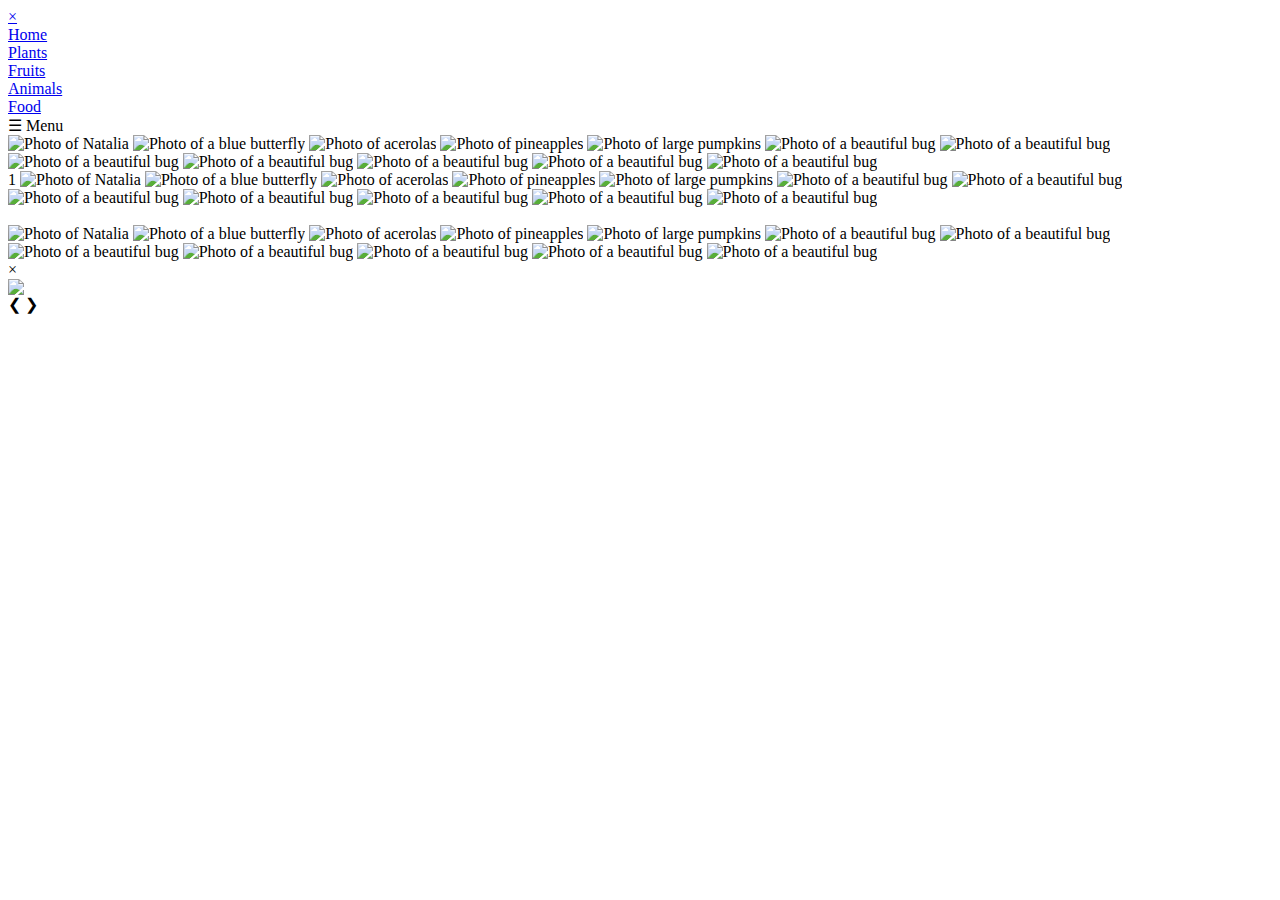
==== photos.html @ df4c34bb "Add photos site" ====
<!DOCTYPE html>
<html lang="en">

<head>
    <meta charset="utf-8">
    <title>Natalia's Photos</title>
    <script src="https://kit.fontawesome.com/d54a45813e.js"></script>
    <link rel="stylesheet" type="text/css" href="photos.css">
    
</head>

<body>
    <nav id="navbar" class="sidenav">
        <a href="javascript:void(0)" class="closebtn" onclick="closeNav()">&times;</a>
        <div class="nav-link">
            <a class="nav-link" href="#home">
                <i class="fas fa-home fa-spin-hover"></i>
                <span>Home</span>
            </a>
        </div>
        <div class="nav-link">
            <a href="#plants-section" onclick="closeNav(); closeModal()">
                <i class="fab fa-pagelines fa-spin-hover"></i>
                Plants
            </a>
        </div>
        <div class="nav-link">
            <a href="#fruits-section" onclick="closeNav(); closeModal()">
                <i class="fas fa-apple-alt fa-spin-hover"></i>
                Fruits
            </a>
        </div>
        <div class="nav-link">
            <a href="#animals-section" onclick="closeNav(); closeModal()">
                <i class="fas fa-frog fa-spin-hover"></i>
                Animals</a>
        </div>
        <div class="nav-link">
            <a href="#food-section" onclick="closeNav(); closeModal()">
                <i class="fas fa-utensils fa-spin-hover"></i>
                Food
            </a>
        </div>
    </nav>
    <main id="main">
        <div id="menu-open" onclick="openNav()">&#9776; Menu</div>
        <section class="page" id="plants-section">

            <img class="photo big-photo rotate25 photo-1" onclick="openModal(); currentSlide(1)"
                src="file:///C:/Users/Abc/Documents/Natalias%20projects/Portfolio/photos/Plants/photo1_1.jpg"
                alt="Photo of Natalia">
            <img class="photo medium-photo rotate20 photo-2" onclick="openModal(); currentSlide(2)"
                src="file:///C:/Users/Abc/Documents/Natalias%20projects/Portfolio/photos/Plants/photo1_2.jpg"
                alt="Photo of a blue butterfly">
            <img class="photo medium-photo rotate-10 photo-3" onclick="openModal(); currentSlide(3)"
                src="file:///C:/Users/Abc/Documents/Natalias%20projects/Portfolio/photos/Plants/photo1_3.jpg"
                alt="Photo of acerolas">
            <img class="photo big-photo rotate20 photo-4" onclick="openModal(); currentSlide(4)"
                src="file:///C:/Users/Abc/Documents/Natalias%20projects/Portfolio/photos/Plants/photo1_4.jpg"
                alt="Photo of pineapples">
            <img class="photo small-photo rotate-20 photo-5" onclick="openModal(); currentSlide(5)"
                src="file:///C:/Users/Abc/Documents/Natalias%20projects/Portfolio/photos/Plants/photo1_5.jpg"
                alt="Photo of large pumpkins">
            <img class="photo medium-photo rotate-20 photo-6" onclick="openModal(); currentSlide(6)"
                src="file:///C:/Users/Abc/Documents/Natalias%20projects/Portfolio/photos/Plants/photo1_6.jpg"
                alt="Photo of a beautiful bug">
            <img class="photo small-photo rotate15 photo-7" onclick="openModal(); currentSlide(7)"
                src="file:///C:/Users/Abc/Documents/Natalias%20projects/Portfolio/photos/Plants/photo1_7.jpg"
                alt="Photo of a beautiful bug">
            <img class="move-up photo big-photo rotate10 photo-8" onclick="openModal(); currentSlide(8)"
                src="file:///C:/Users/Abc/Documents/Natalias%20projects/Portfolio/photos/Plants/photo1_8.jpg"
                alt="Photo of a beautiful bug">
            <img class="photo medium-photo rotate-10 photo-9" onclick="openModal(); currentSlide(9)"
                src="file:///C:/Users/Abc/Documents/Natalias%20projects/Portfolio/photos/Plants/photo1_9.jpg"
                alt="Photo of a beautiful bug">
            <img class="photo small-photo rotate-10 photo-10" onclick="openModal(); currentSlide(10)"
                src="file:///C:/Users/Abc/Documents/Natalias%20projects/Portfolio/photos/Plants/photo1_10.jpg"
                alt="Photo of a beautiful bug">
            <img class="photo small-photo rotate15 photo-11" onclick="openModal(); currentSlide(11)"
                src="file:///C:/Users/Abc/Documents/Natalias%20projects/Portfolio/photos/Plants/photo1_11.jpg"
                alt="Photo of a beautiful bug">
            <img class="photo big-photo rotate-10 photo-12" onclick="openModal(); currentSlide(12)"
                src="file:///C:/Users/Abc/Documents/Natalias%20projects/Portfolio/photos/Plants/photo1_12.jpg"
                alt="Photo of a beautiful bug">
        </section>
        <section class="page" id="fruits-section">1
            <img class="photo big-photo rotate15 photo-1" onclick="openModal(); currentSlide(13)"
                src="file:///C:/Users/Abc/Documents/Natalias%20projects/Portfolio/photos/Fruits/photo2_1.jpg"
                alt="Photo of Natalia">
            <img class="photo medium-photo rotate-20 photo-2" onclick="openModal(); currentSlide(14)"
                src="file:///C:/Users/Abc/Documents/Natalias%20projects/Portfolio/photos/Fruits/photo2_2.jpg"
                alt="Photo of a blue butterfly">
            <img class="photo medium-photo rotate10 photo-3" onclick="openModal(); currentSlide(15)"
                src="file:///C:/Users/Abc/Documents/Natalias%20projects/Portfolio/photos/Fruits/photo2_3.jpg"
                alt="Photo of acerolas">
            <img class="photo big-photo rotate20 photo-4" onclick="openModal(); currentSlide(16)"
                src="file:///C:/Users/Abc/Documents/Natalias%20projects/Portfolio/photos/Fruits/photo2_4.jpg"
                alt="Photo of pineapples">
            <img class="photo small-photo rotate-20 photo-5" onclick="openModal(); currentSlide(17)"
                src="file:///C:/Users/Abc/Documents/Natalias%20projects/Portfolio/photos/Fruits/photo2_5.jpg"
                alt="Photo of large pumpkins">
            <img class="photo medium-photo rotate-20 photo-6" onclick="openModal(); currentSlide(18)"
                src="file:///C:/Users/Abc/Documents/Natalias%20projects/Portfolio/photos/Fruits/photo2_6.jpg"
                alt="Photo of a beautiful bug">
            <img class="photo small-photo rotate15 photo-7" onclick="openModal(); currentSlide(19)"
                src="file:///C:/Users/Abc/Documents/Natalias%20projects/Portfolio/photos/Fruits/photo2_7.jpg"
                alt="Photo of a beautiful bug">
            <img class="move-up photo big-photo rotate-10 photo-8" onclick="openModal(); currentSlide(20)"
                src="file:///C:/Users/Abc/Documents/Natalias%20projects/Portfolio/photos/Fruits/photo2_8.jpg"
                alt="Photo of a beautiful bug">
            <img class="photo medium-photo rotate10 photo-9" onclick="openModal(); currentSlide(21)"
                src="file:///C:/Users/Abc/Documents/Natalias%20projects/Portfolio/photos/Fruits/photo2_9.jpg"
                alt="Photo of a beautiful bug">
            <img class="photo small-photo rotate-10 photo-10" onclick="openModal(); currentSlide(22)"
                src="file:///C:/Users/Abc/Documents/Natalias%20projects/Portfolio/photos/Fruits/photo2_10.jpg"
                alt="Photo of a beautiful bug">
            <img class="photo small-photo rotate15 photo-11" onclick="openModal(); currentSlide(23)"
                src="file:///C:/Users/Abc/Documents/Natalias%20projects/Portfolio/photos/Fruits/photo2_11.jpg"
                alt="Photo of a beautiful bug">
            <img class="photo big-photo rotate10 photo-12" onclick="openModal(); currentSlide(24)"
                src="file:///C:/Users/Abc/Documents/Natalias%20projects/Portfolio/photos/Fruits/photo2_12.jpg"
                alt="Photo of a beautiful bug">
        </section>
        <section class="page" id="animals-section">
            <img class="photo big-photo rotate15 photo-1" onclick="openModal(); currentSlide(25)"
                src="file:///C:/Users/Abc/Documents/Natalias%20projects/Portfolio/photos/Animals/photo3_1.jpg" alt="">
            <img class="photo medium-photo rotate-20 photo-2" onclick="openModal(); currentSlide(26)"
                src="file:///C:/Users/Abc/Documents/Natalias%20projects/Portfolio/photos/Animals/photo3_2.jpg" alt="">
            <img class="photo medium-photo rotate10 photo-3" onclick="openModal(); currentSlide(27)"
                src="file:///C:/Users/Abc/Documents/Natalias%20projects/Portfolio/photos/Animals/photo3_3.jpg" alt="">
            <img class="photo big-photo rotate20 photo-4" onclick="openModal(); currentSlide(28)"
                src="file:///C:/Users/Abc/Documents/Natalias%20projects/Portfolio/photos/Animals/photo3_4.jpg" alt="">
            <img class="photo small-photo rotate-20 photo-5" onclick="openModal(); currentSlide(29)"
                src="file:///C:/Users/Abc/Documents/Natalias%20projects/Portfolio/photos/Animals/photo3_5.jpg" alt="">
            <img class="photo medium-photo rotate-20 photo-6" onclick="openModal(); currentSlide(30)"
                src="file:///C:/Users/Abc/Documents/Natalias%20projects/Portfolio/photos/Animals/photo3_6.jpg" alt="">
            <img class="photo small-photo rotate15 photo-7" onclick="openModal(); currentSlide(31)"
                src="file:///C:/Users/Abc/Documents/Natalias%20projects/Portfolio/photos/Animals/photo3_7.jpg" alt="">
            <img class="move-up photo big-photo rotate-10 photo-8" onclick="openModal(); currentSlide(32)"
                src="file:///C:/Users/Abc/Documents/Natalias%20projects/Portfolio/photos/Animals/photo3_8.jpg" alt="">
            <img class="photo medium-photo rotate10 photo-9" onclick="openModal(); currentSlide(33)"
                src="file:///C:/Users/Abc/Documents/Natalias%20projects/Portfolio/photos/Animals/photo3_9.jpg" alt="">
            <img class="photo small-photo rotate10 photo-10" onclick="openModal(); currentSlide(34)"
                src="file:///C:/Users/Abc/Documents/Natalias%20projects/Portfolio/photos/Animals/photo3_10.jpg" alt="">
            <img class="photo small-photo rotate-15 photo-11" onclick="openModal(); currentSlide(35)"
                src="file:///C:/Users/Abc/Documents/Natalias%20projects/Portfolio/photos/Animals/photo3_11.jpg" alt="">
            <img class="photo big-photo rotate10 photo-12" onclick="openModal(); currentSlide(36)"
                src="file:///C:/Users/Abc/Documents/Natalias%20projects/Portfolio/photos/Animals/photo3_12.jpg" alt="">
        </section>
        <section class="page" id="food-section">
            <img class="photo big-photo rotate15 photo-1" onclick="openModal(); currentSlide(37)"
                src="file:///C:/Users/Abc/Documents/Natalias%20projects/Portfolio/photos/Food/photo4_1.jpg"
                alt="Photo of Natalia">
            <img class="photo medium-photo rotate-20 photo-2" onclick="openModal(); currentSlide(38)"
                src="file:///C:/Users/Abc/Documents/Natalias%20projects/Portfolio/photos/Food/photo4_2.jpg"
                alt="Photo of a blue butterfly">
            <img class="photo medium-photo rotate10 photo-3" onclick="openModal(); currentSlide(39)"
                src="file:///C:/Users/Abc/Documents/Natalias%20projects/Portfolio/photos/Food/photo4_3.jpg"
                alt="Photo of acerolas">
            <img class="photo big-photo rotate20 photo-4" onclick="openModal(); currentSlide(40)"
                src="file:///C:/Users/Abc/Documents/Natalias%20projects/Portfolio/photos/Food/photo4_4.jpg"
                alt="Photo of pineapples">
            <img class="photo small-photo rotate-20 photo-5" onclick="openModal(); currentSlide(41)"
                src="file:///C:/Users/Abc/Documents/Natalias%20projects/Portfolio/photos/Food/photo4_5.jpg"
                alt="Photo of large pumpkins">
            <img class="photo medium-photo rotate-20 photo-6" onclick="openModal(); currentSlide(42)"
                src="file:///C:/Users/Abc/Documents/Natalias%20projects/Portfolio/photos/Food/photo4_6.jpg"
                alt="Photo of a beautiful bug">
            <img class="photo small-photo rotate15 photo-7" onclick="openModal(); currentSlide(43)"
                src="file:///C:/Users/Abc/Documents/Natalias%20projects/Portfolio/photos/Food/photo4_7.jpg"
                alt="Photo of a beautiful bug">
            <img class="move-up photo big-photo rotate-10 photo-8" onclick="openModal(); currentSlide(44)"
                src="file:///C:/Users/Abc/Documents/Natalias%20projects/Portfolio/photos/Food/photo4_8.jpg"
                alt="Photo of a beautiful bug">
            <img class="photo medium-photo rotate10 photo-9" onclick="openModal(); currentSlide(45)"
                src="file:///C:/Users/Abc/Documents/Natalias%20projects/Portfolio/photos/Food/photo4_9.jpg"
                alt="Photo of a beautiful bug">
            <img class="photo small-photo rotate-10 photo-10" onclick="openModal(); currentSlide(46)"
                src="file:///C:/Users/Abc/Documents/Natalias%20projects/Portfolio/photos/Food/photo4_10.jpg"
                alt="Photo of a beautiful bug">
            <img class="photo small-photo rotate15 photo-11" onclick="openModal(); currentSlide(47)"
                src="file:///C:/Users/Abc/Documents/Natalias%20projects/Portfolio/photos/Food/photo4_11.jpg"
                alt="Photo of a beautiful bug">
            <img class="photo big-photo rotate10 photo-12" onclick="openModal(); currentSlide(48)"
                src="file:///C:/Users/Abc/Documents/Natalias%20projects/Portfolio/photos/Food/photo4_12.jpg"
                alt="Photo of a beautiful bug">
        </section>
    </main>
    <div id="myModal" class="modal">
        <span class="close cursor" onclick="closeModal()">&times;</span>
        <div class="modal-content">
            <div class="mySlides">
                <img src="file:///C:/Users/Abc/Documents/Natalias%20projects/Portfolio/photos/Plants/photo1_1.jpg">
            </div>
            <div class="mySlides">
                <img src="file:///C:/Users/Abc/Documents/Natalias%20projects/Portfolio/photos/Plants/photo1_2.jpg">
            </div>
            <div class="mySlides">
                <img src="file:///C:/Users/Abc/Documents/Natalias%20projects/Portfolio/photos/Plants/photo1_3.jpg">
            </div>
            <div class="mySlides">
                <img src="file:///C:/Users/Abc/Documents/Natalias%20projects/Portfolio/photos/Plants/photo1_4.jpg">
            </div>
            <div class="mySlides">
                <img src="file:///C:/Users/Abc/Documents/Natalias%20projects/Portfolio/photos/Plants/photo1_5.jpg">
            </div>
            <div class="mySlides">
                <img src="file:///C:/Users/Abc/Documents/Natalias%20projects/Portfolio/photos/Plants/photo1_6.jpg">
            </div>
            <div class="mySlides">
                <img src="file:///C:/Users/Abc/Documents/Natalias%20projects/Portfolio/photos/Plants/photo1_7.jpg">
            </div>
            <div class="mySlides">
                <img src="file:///C:/Users/Abc/Documents/Natalias%20projects/Portfolio/photos/Plants/photo1_8.jpg">
            </div>
            <div class="mySlides">
                <img src="file:///C:/Users/Abc/Documents/Natalias%20projects/Portfolio/photos/Plants/photo1_9.jpg">
            </div>
            <div class="mySlides">
                <img src="file:///C:/Users/Abc/Documents/Natalias%20projects/Portfolio/photos/Plants/photo1_10.jpg">
            </div>
            <div class="mySlides">
                <img src="file:///C:/Users/Abc/Documents/Natalias%20projects/Portfolio/photos/Plants/photo1_11.jpg">
            </div>
            <div class="mySlides">
                <img style="height:100%"
                    src="file:///C:/Users/Abc/Documents/Natalias%20projects/Portfolio/photos/Plants/photo1_12.jpg">
            </div>
            <div class="mySlides">
                <img src="file:///C:/Users/Abc/Documents/Natalias%20projects/Portfolio/photos/Fruits/photo2_1.jpg">
            </div>
            <div class="mySlides">
                <img src="file:///C:/Users/Abc/Documents/Natalias%20projects/Portfolio/photos/Fruits/photo2_2.jpg">
            </div>
            <div class="mySlides">
                <img src="file:///C:/Users/Abc/Documents/Natalias%20projects/Portfolio/photos/Fruits/photo2_3.jpg">
            </div>
            <div class="mySlides">
                <img src="file:///C:/Users/Abc/Documents/Natalias%20projects/Portfolio/photos/Fruits/photo2_4.jpg">
            </div>
            <div class="mySlides">
                <img src="file:///C:/Users/Abc/Documents/Natalias%20projects/Portfolio/photos/Fruits/photo2_5.jpg">
            </div>
            <div class="mySlides">
                <img src="file:///C:/Users/Abc/Documents/Natalias%20projects/Portfolio/photos/Fruits/photo2_6.jpg">
            </div>
            <div class="mySlides">
                <img src="file:///C:/Users/Abc/Documents/Natalias%20projects/Portfolio/photos/Fruits/photo2_7.jpg">
            </div>
            <div class="mySlides">
                <img src="file:///C:/Users/Abc/Documents/Natalias%20projects/Portfolio/photos/Fruits/photo2_8.jpg">
            </div>
            <div class="mySlides">
                <img src="file:///C:/Users/Abc/Documents/Natalias%20projects/Portfolio/photos/Fruits/photo2_9.jpg">
            </div>
            <div class="mySlides">
                <img src="file:///C:/Users/Abc/Documents/Natalias%20projects/Portfolio/photos/Fruits/photo2_10.jpg">
            </div>
            <div class="mySlides">
                <img src="file:///C:/Users/Abc/Documents/Natalias%20projects/Portfolio/photos/Fruits/photo2_11.jpg">
            </div>
            <div class="mySlides">
                <img style="height:100%"
                    src="file:///C:/Users/Abc/Documents/Natalias%20projects/Portfolio/photos/Fruits/photo2_12.jpg">
            </div>
            <div class="mySlides">
                <img src="file:///C:/Users/Abc/Documents/Natalias%20projects/Portfolio/photos/Animals/photo3_1.jpg">
            </div>
            <div class="mySlides">
                <img src="file:///C:/Users/Abc/Documents/Natalias%20projects/Portfolio/photos/Animals/photo3_2.jpg">
            </div>
            <div class="mySlides">
                <img src="file:///C:/Users/Abc/Documents/Natalias%20projects/Portfolio/photos/Animals/photo3_3.jpg">
            </div>
            <div class="mySlides">
                <img src="file:///C:/Users/Abc/Documents/Natalias%20projects/Portfolio/photos/Animals/photo3_4.jpg">
            </div>
            <div class="mySlides">
                <img src="file:///C:/Users/Abc/Documents/Natalias%20projects/Portfolio/photos/Animals/photo3_5.jpg">
            </div>
            <div class="mySlides">
                <img src="file:///C:/Users/Abc/Documents/Natalias%20projects/Portfolio/photos/Animals/photo3_6.jpg">
            </div>
            <div class="mySlides">
                <img src="file:///C:/Users/Abc/Documents/Natalias%20projects/Portfolio/photos/Animals/photo3_7.jpg">
            </div>
            <div class="mySlides">
                <img src="file:///C:/Users/Abc/Documents/Natalias%20projects/Portfolio/photos/Animals/photo3_8.jpg">
            </div>
            <div class="mySlides">
                <img src="file:///C:/Users/Abc/Documents/Natalias%20projects/Portfolio/photos/Animals/photo3_9.jpg">
            </div>
            <div class="mySlides">
                <img src="file:///C:/Users/Abc/Documents/Natalias%20projects/Portfolio/photos/Animals/photo3_10.jpg">
            </div>
            <div class="mySlides">
                <img src="file:///C:/Users/Abc/Documents/Natalias%20projects/Portfolio/photos/Animals/photo3_11.jpg">
            </div>
            <div class="mySlides">
                <img style="height:100%"
                    src="file:///C:/Users/Abc/Documents/Natalias%20projects/Portfolio/photos/Animals/photo3_12.jpg">
            </div>
            <div class="mySlides">
                <img src="file:///C:/Users/Abc/Documents/Natalias%20projects/Portfolio/photos/Food/photo4_1.jpg">
            </div>
            <div class="mySlides">
                <img src="file:///C:/Users/Abc/Documents/Natalias%20projects/Portfolio/photos/Food/photo4_2.jpg">
            </div>
            <div class="mySlides">
                <img src="file:///C:/Users/Abc/Documents/Natalias%20projects/Portfolio/photos/Food/photo4_3.jpg">
            </div>
            <div class="mySlides">
                <img src="file:///C:/Users/Abc/Documents/Natalias%20projects/Portfolio/photos/Food/photo4_4.jpg">
            </div>
            <div class="mySlides">
                <img src="file:///C:/Users/Abc/Documents/Natalias%20projects/Portfolio/photos/Food/photo4_5.jpg">
            </div>
            <div class="mySlides">
                <img src="file:///C:/Users/Abc/Documents/Natalias%20projects/Portfolio/photos/Food/photo4_6.jpg">
            </div>
            <div class="mySlides">
                <img src="file:///C:/Users/Abc/Documents/Natalias%20projects/Portfolio/photos/Food/photo4_7.jpg">
            </div>
            <div class="mySlides">
                <img src="file:///C:/Users/Abc/Documents/Natalias%20projects/Portfolio/photos/Food/photo4_8.jpg">
            </div>
            <div class="mySlides">
                <img src="file:///C:/Users/Abc/Documents/Natalias%20projects/Portfolio/photos/Food/photo4_9.jpg">
            </div>
            <div class="mySlides">
                <img src="file:///C:/Users/Abc/Documents/Natalias%20projects/Portfolio/photos/Food/photo4_10.jpg">
            </div>
            <div class="mySlides">
                <img src="file:///C:/Users/Abc/Documents/Natalias%20projects/Portfolio/photos/Food/photo4_11.jpg">
            </div>
            <div class="mySlides">
                <img style="height:100%"
                    src="file:///C:/Users/Abc/Documents/Natalias%20projects/Portfolio/photos/Food/photo4_12.jpg">
            </div>

            <a class="prev" onclick="plusSlides(-1)">&#10094;</a>
            <a class="next" onclick="plusSlides(1)">&#10095;</a>
        </div>
    </div>
    <script type="text/javascript" src="photos.js"></script>
</body>

</html>
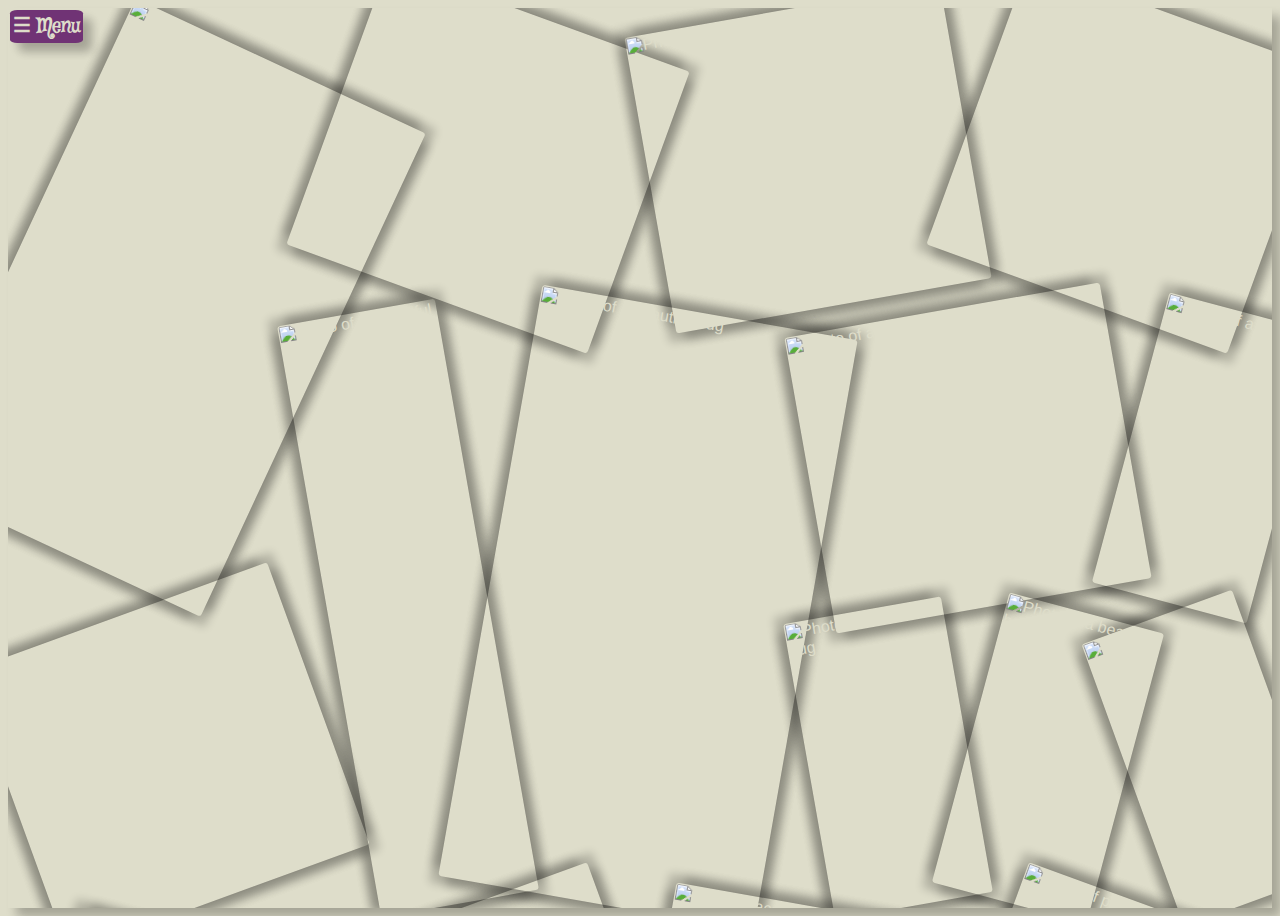
==== commit b4dc3b9e: "integrate css and html" ====
--- a/photos.html
+++ b/photos.html
@@ -5,8 +5,634 @@
     <meta charset="utf-8">
     <title>Natalia's Photos</title>
     <script src="https://kit.fontawesome.com/d54a45813e.js"></script>
-    <link rel="stylesheet" type="text/css" href="photos.css">
-    
+    <style>
+        @import url('https://fonts.googleapis.com/css?family=Mystery+Quest&display=swap');
+
+        * {
+            box-sizing: border-box;
+        }
+
+        body {
+            overflow: hidden;
+            --background-color: #deddca;
+            --text-color: #deddca;
+            --nav-background: #703375;
+            --menu-background: #737583;
+            --project-text: #627a4e;
+            background-color: var(--background-color);
+            color: var(--text-color);
+            font-size: 100%;
+            font-family: 'Roboto', sans-serif;
+            height: 100vh;
+            scroll-behavior: smooth;
+        }
+
+
+        .sidenav {
+            z-index: 2001;
+            height: 100%;
+            width: 0;
+            position: fixed;
+            top: 0;
+            left: 0;
+            overflow-x: hidden;
+            transition: 0.5s;
+            padding-top: 60px;
+            background-color: var(--nav-background);
+            box-shadow: 8px 8px 10px rgba(0, 0, 0, 0.2), 10px 10px 10px rgba(0, 0, 0, 0.075);
+        }
+
+        .sidenav a,
+        #menu-open {
+            padding: 8px 8px 8px 32px;
+            text-decoration: none;
+            font-size: 25px;
+            color: var(--text-color);
+            display: block;
+            transition: 0.3s;
+            font-family: 'Mystery Quest', cursive;
+        }
+
+        .sidenav a:hover,
+        #menu-open:hover {
+            transform: scale(1.1);
+            /* (150% zoom - Note: if the zoom is too large, it will go outside of the viewport) */
+            color: white;
+        }
+
+        .sidenav .closebtn {
+            position: absolute;
+            top: 0;
+            right: 25px;
+            font-size: 36px;
+            margin-left: 50px;
+        }
+
+
+        #menu-open {
+            font-family: 'Mystery Quest', cursive;
+            color: var(--text-color);
+            z-index: 2000;
+            position: absolute;
+            top: 10px;
+            left: 10px;
+            font-size: 20px;
+            cursor: pointer;
+            background-color: var(--nav-background);
+            font-weight: bold;
+            border-radius: 10%;
+            padding: 3px;
+            box-shadow: 8px 8px 10px rgba(0, 0, 0, 0.2), 10px 10px 10px rgba(0, 0, 0, 0.075);
+
+        }
+
+        main {
+            background-image: url("file:///C:/Users/Abc/Documents/Natalias%20projects/Portfolio/photos/img-noise-361x370.png");
+            scroll-snap-type: y mandatory;
+            overflow-y: scroll;
+            overflow-x: hidden;
+            scrollbar-color: var(--nav-background) var(--text-color);
+            box-shadow: 8px 8px 10px rgba(0, 0, 0, 0.2), 10px 10px 10px rgba(0, 0, 0, 0.075);
+            height: 100%;
+        }
+
+        .page {
+            scroll-snap-align: start;
+            scroll-snap-stop: always;
+            width: 100vw;
+            height: 100%;
+            display: grid;
+            grid-template-columns: 1fr 1fr 1fr 1fr 1fr 1fr 1fr 1fr;
+            grid-template-rows: 1fr 1fr 1fr;
+            justify-items: center;
+            align-items: center;
+
+        }
+
+        .photo {
+            object-fit: cover;
+            display: block;
+            box-shadow: 8px 8px 10px rgba(0, 0, 0, 0.2), -8px 8px 10px rgba(0, 0, 0, 0.2), 8px -8px 10px rgba(0, 0, 0, 0.2), -8px -8px 10px rgba(0, 0, 0, 0.2);
+            border-radius: 3px;
+            padding: 1px;
+            /*transition:
+          box-shadow 0.5s linear 0.5s,
+          transform 0.5s linear 1s;*/
+        }
+
+        .photo-1 {
+            grid-column-start: 1;
+            grid-column-end: 3;
+            grid-row-start: 1;
+            grid-row-end: 3;
+            width: calc(100vw / 4);
+            height: calc((100vh - 100px) * 2 / 3);
+        }
+
+        .photo-2 {
+            grid-column-start: 3;
+            grid-column-end: 5;
+            grid-row-start: 1;
+            grid-row-end: 2;
+            width: calc(100vw / 4);
+            height: calc(100vh / 3);
+        }
+
+        .photo-3 {
+            grid-column-start: 5;
+            grid-column-end: 7;
+            grid-row-start: 1;
+            grid-row-end: 2;
+            width: calc(100vw / 4);
+            height: calc(100vh / 3);
+        }
+
+        .photo-4 {
+            grid-column-start: 7;
+            grid-column-end: 9;
+            grid-row-start: 1;
+            grid-row-end: 2;
+            width: calc(100vw / 4);
+            height: calc(100vh / 3);
+        }
+
+        .photo-5 {
+            grid-column-start: 8;
+            grid-column-end: 9;
+            grid-row-start: 3;
+            grid-row-end: 4;
+            width: calc(100vw / 8);
+            height: calc(100vh / 3);
+        }
+
+        .photo-6 {
+            grid-column-start: 1;
+            grid-column-end: 3;
+            grid-row-start: 3;
+            grid-row-end: 4;
+            width: calc(100vw / 4);
+            height: calc(100vh / 3);
+        }
+
+        .photo-7 {
+            grid-column-start: 8;
+            grid-column-end: 9;
+            grid-row-start: 2;
+            grid-row-end: 3;
+            width: calc(100vw / 8);
+            height: calc(100vh / 3);
+        }
+
+        .photo-8 {
+            grid-column-start: 4;
+            grid-column-end: 6;
+            grid-row-start: 2;
+            grid-row-end: 4;
+            width: calc(100vw / 4);
+            height: calc(100vh * 2 / 3);
+        }
+
+        .photo-9 {
+            grid-column-start: 6;
+            grid-column-end: 8;
+            grid-row-start: 2;
+            grid-row-end: 3;
+            width: calc(100vw / 4);
+            height: calc(100vh / 3);
+        }
+
+        .photo-10 {
+            grid-column-start: 6;
+            grid-column-end: 7;
+            grid-row-start: 3;
+            grid-row-end: 4;
+            width: calc(100vw / 8);
+            height: calc(100vh / 3);
+        }
+
+        .photo-11 {
+            grid-column-start: 7;
+            grid-column-end: 8;
+            grid-row-start: 3;
+            grid-row-end: 4;
+            width: calc(100vw / 8);
+            height: calc(100vh / 3);
+        }
+
+        .photo-12 {
+            grid-column-start: 3;
+            grid-column-end: 4;
+            grid-row-start: 2;
+            grid-row-end: 4;
+            width: calc(100vw / 8);
+            height: calc(100vh * 2 / 3);
+        }
+
+        .rotate10 {
+            transform: rotate(10deg);
+        }
+
+        .rotate-10 {
+            transform: rotate(-10deg);
+        }
+
+        .rotate15 {
+            transform: rotate(15deg);
+        }
+
+        .rotate-15 {
+            transform: rotate(-15deg);
+        }
+
+        .rotate20 {
+            transform: rotate(20deg);
+        }
+
+        .rotate25 {
+            transform: rotate(25deg);
+        }
+
+        .rotate-20 {
+            transform: rotate(-20deg);
+        }
+
+
+        .photo:hover {
+            z-index: 1000;
+            transform: scale(1.1);
+
+
+        }
+
+        /*Modal Styles */
+        /* Modal Content */
+        .modal {
+            display: none;
+            position: fixed;
+            z-index: 1;
+            left: 0;
+            top: 0;
+            width: 100vw;
+            height: 100vh;
+            margin: 0 auto;
+            padding: 0;
+            align-items: center;
+            justify-content: center;
+            background-color: rgba(18, 19, 19, 0.5);
+        }
+
+        .modal-content {
+            position: relative;
+            background-color: #fefefe00;
+            display: flex;
+            align-items: center;
+            justify-content: center;
+            margin: 0 auto;
+            padding: 0;
+            width: 90vw;
+            height: 100vh;
+            max-height: 90%;
+            max-width: 1200px;
+        }
+
+        /* The Close Button */
+        .close {
+            color: white;
+            position: absolute;
+            top: 10px;
+            right: 25px;
+            font-size: 35px;
+            font-weight: bold;
+            z-index: 3000;
+        }
+
+        .close:hover,
+        .close:focus {
+            color: #999;
+            text-decoration: none;
+            cursor: pointer;
+        }
+
+        .mySlides {
+            box-shadow: 8px 8px 10px rgba(0, 0, 0, 0.2), 10px 10px 10px rgba(0, 0, 0, 0.075);
+            display: none;
+            width: 90vw;
+            height: 100vh;
+            object-fit: cover;
+            align-items: center;
+            justify-content: center;
+        }
+
+
+        .cursor {
+            cursor: pointer;
+        }
+
+        /* Next & previous buttons */
+        .prev,
+        .next {
+            cursor: pointer;
+            position: absolute;
+            top: 50%;
+            width: auto;
+            padding: 16px;
+            color: white;
+            font-weight: bold;
+            font-size: 30px;
+            transition: 0.6s ease;
+            user-select: none;
+            -webkit-user-select: none;
+        }
+
+        /* Position the "next button" to the right */
+        .next {
+            right: 0;
+            border-radius: 3px 0 0 3px;
+        }
+
+        .prev {
+            left: 0;
+            border-radius: 0 3px 3px 0;
+        }
+
+
+        /* On hover, add a black background color with a little bit see-through */
+        .prev:hover,
+        .next:hover {
+            background-color: rgba(0, 0, 0, 0.445);
+        }
+
+        .fa-spin-hover:hover,
+        .nav-link *:hover>i {
+            animation: fa-spin 2s infinite linear;
+        }
+
+        .nav-link {
+            display: flex;
+        }
+
+        .nav-link i {
+            order: 1;
+        }
+
+        .nav-link span {
+            order: 2;
+        }
+
+        @media (max-width: 700px) {
+            .photo {
+                padding: 0;
+            }
+            .page {
+                display: grid;
+                grid-template-columns: 1fr 1fr 1fr 1fr;
+                grid-template-rows: 1fr 1fr 1fr 1fr 1fr 1fr;
+            }
+
+            .photo-1 {
+                grid-column-start: 1;
+                grid-column-end: 3;
+                grid-row-start: 1;
+                grid-row-end: 3;
+                width: calc(100vw / 2);
+                height: calc(100vh / 3);
+            }
+
+            .photo-2 {
+                grid-column-start: 3;
+                grid-column-end: 5;
+                grid-row-start: 1;
+                grid-row-end: 2;
+                width: calc(100vw * 0.4);
+                height: calc(100vh / 6);
+            }
+
+            .photo-3 {
+                grid-column-start: 1;
+                grid-column-end: 3;
+                grid-row-start: 4;
+                grid-row-end: 5;
+                width: calc(100vw * 0.4);
+                height: calc(100vh / 6);
+            }
+
+            .photo-4 {
+                grid-column-start: 3;
+                grid-column-end: 5;
+                grid-row-start: 4;
+                grid-row-end: 5;
+                width: calc(100vw * 0.3);
+                height: calc(100vh / 6);
+                justify-self: start;
+            }
+
+            .photo-5 {
+                grid-column-start: 4;
+                grid-column-end: 5;
+                grid-row-start: 5;
+                grid-row-end: 6;
+                width: calc(100vw / 4);
+                height: calc(100vh / 6);
+                justify-self: start;
+                position: relative;
+                left: -20px;
+            }
+
+            .photo-6 {
+                grid-column-start: 1;
+                grid-column-end: 3;
+                grid-row-start: 3;
+                grid-row-end: 4;
+                width: calc(100vw * 0.4);
+                height: calc(100vh / 6);
+            }
+
+            .photo-7 {
+                grid-column-start: 4;
+                grid-column-end: 5;
+                grid-row-start: 6;
+                grid-row-end: 7;
+                width: calc(100vw * 0.25);
+                height: calc(100vh / 6);
+            }
+
+            .photo-8 {
+                grid-column-start: 3;
+                grid-column-end: 5;
+                grid-row-start: 2;
+                grid-row-end: 4;
+                width: calc(100vw / 2);
+                height: calc(100vh / 3);
+            }
+
+            .photo-9 {
+                grid-column-start: 2;
+                grid-column-end: 4;
+                grid-row-start: 5;
+                grid-row-end: 6;
+                width: calc(100vw / 4);
+                height: calc(100vh / 6);
+            }
+
+            .photo-10 {
+                grid-column-start: 2;
+                grid-column-end: 3;
+                grid-row-start: 6;
+                grid-row-end: 7;
+                width: calc(100vw * 0.25);
+                height: calc(100vh / 6);
+            }
+
+            .photo-11 {
+                grid-column-start: 3;
+                grid-column-end: 4;
+                grid-row-start: 6;
+                grid-row-end: 7;
+                width: calc(100vw * 0.25);
+                height: calc(100vh / 6);
+            }
+
+            .photo-12 {
+                grid-column-start: 1;
+                grid-column-end: 2;
+                grid-row-start: 5;
+                grid-row-end: 7;
+                width: calc(100vw / 4);
+                height: calc(100vh / 3);
+            }
+        }
+
+
+        @media (max-width: 550px) {
+            .photo {
+                padding: 0;
+            }
+            .page {
+                display: grid;
+                grid-template-columns: 1fr 1fr 1fr 1fr;
+                grid-template-rows: 1fr 1fr 1fr 1fr 1fr 1fr;
+            }
+
+            .photo-1 {
+                grid-column-start: 1;
+                grid-column-end: 3;
+                grid-row-start: 1;
+                grid-row-end: 3;
+                width: calc(100vw / 2);
+                height: calc(100vh * 2 / 6);
+            }
+
+            .photo-2 {
+                grid-column-start: 3;
+                grid-column-end: 5;
+                grid-row-start: 1;
+                grid-row-end: 2;
+                width: calc(100vw / 2);
+                height: calc(100vh /6);
+            }
+
+            .photo-3 {
+                grid-column-start: 1;
+                grid-column-end: 3;
+                grid-row-start: 4;
+                grid-row-end: 5;
+                width: calc(100vw / 2);
+                height: calc(100vh / 6);
+            }
+
+            .photo-4 {
+                grid-column-start: 3;
+                grid-column-end: 5;
+                grid-row-start: 4;
+                grid-row-end: 5;
+                width: calc(100vw / 2);
+                height: calc(100vh / 6);
+            }
+
+            .photo-5 {
+                grid-column-start: 4;
+                grid-column-end: 5;
+                grid-row-start: 5;
+                grid-row-end: 6;
+                width: calc(100vw / 4);
+                height: calc(100vh / 6);
+            }
+
+            .photo-6 {
+                grid-column-start: 1;
+                grid-column-end: 3;
+                grid-row-start: 3;
+                grid-row-end: 4;
+                width: calc(100vw / 2);
+                height: calc(100vh / 6);
+            }
+
+            .photo-7 {
+                grid-column-start: 4;
+                grid-column-end: 5;
+                grid-row-start: 6;
+                grid-row-end: 7;
+                width: calc(100vw / 4);
+                height: calc(100vh / 6);
+            }
+
+            .photo-8 {
+                grid-column-start: 3;
+                grid-column-end: 5;
+                grid-row-start: 2;
+                grid-row-end: 4;
+                width: calc(100vw / 2);
+                height: calc(100vh * 2 / 6);
+            }
+
+            .photo-9 {
+                grid-column-start: 2;
+                grid-column-end: 4;
+                grid-row-start: 5;
+                grid-row-end: 6;
+                width: calc(100vw / 2);
+                height: calc(100vh / 6);
+            }
+
+            .photo-10 {
+                grid-column-start: 2;
+                grid-column-end: 3;
+                grid-row-start: 6;
+                grid-row-end: 7;
+                width: calc(100vw / 4);
+                height: calc(100vh - / 6);
+            }
+
+            .photo-11 {
+                grid-column-start: 3;
+                grid-column-end: 4;
+                grid-row-start: 6;
+                grid-row-end: 7;
+                width: calc(100vw / 4);
+                height: calc(100vh / 6);
+            }
+
+            .photo-12 {
+                grid-column-start: 1;
+                grid-column-end: 2;
+                grid-row-start: 5;
+                grid-row-end: 7;
+                width: calc(100vw / 4);
+                height: calc(100vh * 2 / 6);
+            }
+        }
+
+        @media screen and (max-height: 450px) {
+
+            .sidenav {
+                padding-top: 15px;
+            }
+
+            .sidenav a {
+                font-size: 18px;
+            }
+        }
+    </style>
 </head>
 
 <body>
@@ -342,7 +968,63 @@
             <a class="next" onclick="plusSlides(1)">&#10095;</a>
         </div>
     </div>
-    <script type="text/javascript" src="photos.js"></script>
+    <script>
+        /*Modal Scripts*/
+        function openModal() {
+            let photos = document.getElementsByClassName("photo");
+            let i;
+
+            for (i = 0; i < photos.length; i++) {
+                photos[i].style.pointerEvents = "none";
+            }
+            document.getElementById("myModal").style.display = "flex";
+        }
+
+        function closeModal() {
+            let photos = document.getElementsByClassName("photo");
+            let i;
+            for (i = 0; i < photos.length; i++) {
+                photos[i].style.pointerEvents = "auto";
+            }
+            document.getElementById("myModal").style.display = "none";
+        }
+
+        var slideIndex = 1;
+        var section = "plants"
+        showSlides(slideIndex);
+
+        function plusSlides(n) {
+            showSlides(slideIndex += n);
+        }
+
+        function currentSlide(n) {
+            showSlides(slideIndex = n);
+        }
+
+        function showSlides(n) {
+
+            var i;
+            var slides = document.getElementsByClassName("mySlides");
+
+            if (n > slides.length) { slideIndex = 1 }
+            if (n < 1) { slideIndex = slides.length }
+            for (i = 0; i < slides.length; i++) {
+                slides[i].style.display = "none";
+            }
+            slides[slideIndex - 1].style.display = "flex";
+        }
+
+        /*Menu scripts*/
+        function openNav() {
+            document.getElementById("navbar").style.width = "250px";
+
+        }
+
+        function closeNav() {
+            document.getElementById("navbar").style.width = "0";
+
+        }
+    </script>
 </body>
 
 </html>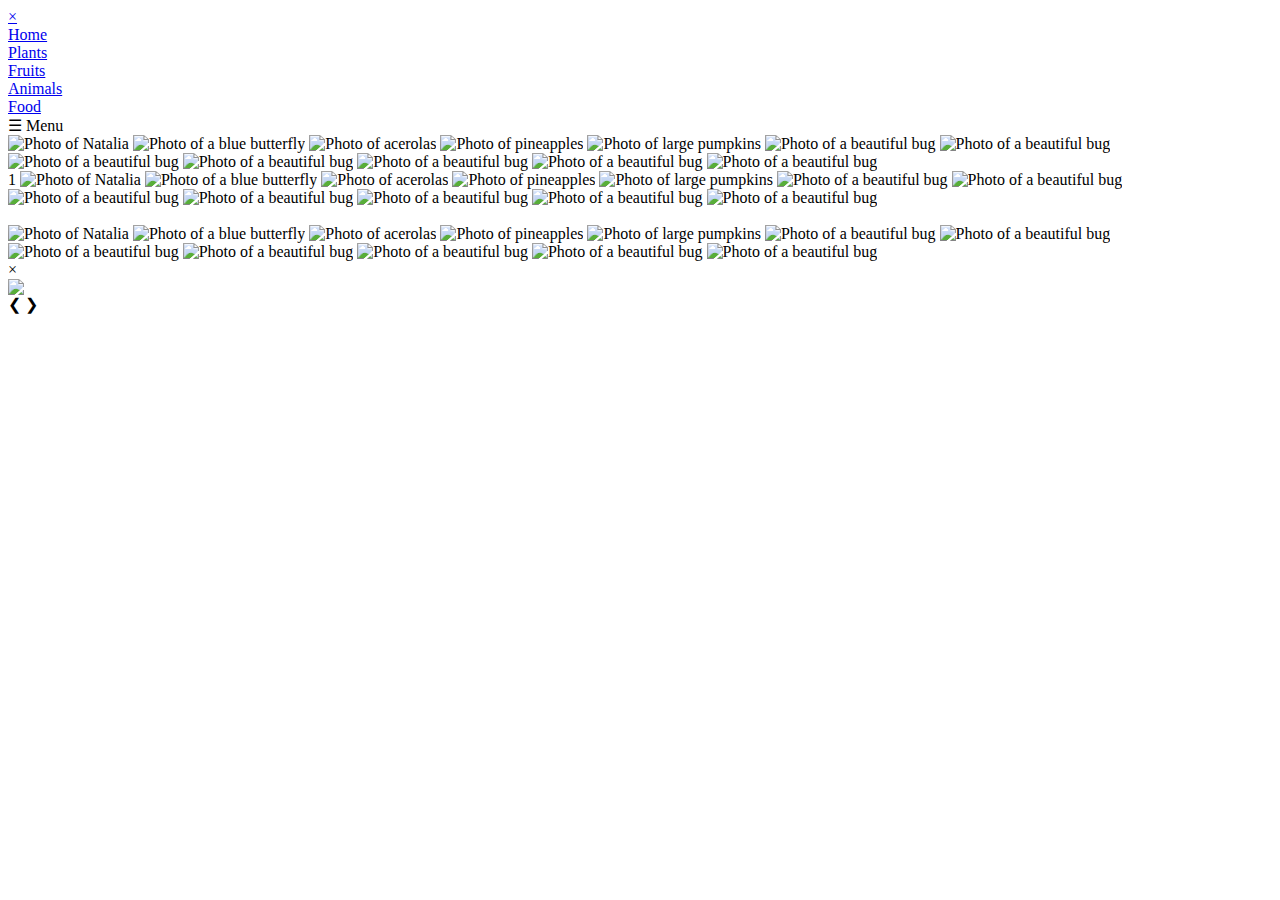
==== commit d8f48673: "Remove html and js" ====
--- a/photos.html
+++ b/photos.html
@@ -5,634 +5,8 @@
     <meta charset="utf-8">
     <title>Natalia's Photos</title>
     <script src="https://kit.fontawesome.com/d54a45813e.js"></script>
-    <style>
-        @import url('https://fonts.googleapis.com/css?family=Mystery+Quest&display=swap');
-
-        * {
-            box-sizing: border-box;
-        }
-
-        body {
-            overflow: hidden;
-            --background-color: #deddca;
-            --text-color: #deddca;
-            --nav-background: #703375;
-            --menu-background: #737583;
-            --project-text: #627a4e;
-            background-color: var(--background-color);
-            color: var(--text-color);
-            font-size: 100%;
-            font-family: 'Roboto', sans-serif;
-            height: 100vh;
-            scroll-behavior: smooth;
-        }
-
-
-        .sidenav {
-            z-index: 2001;
-            height: 100%;
-            width: 0;
-            position: fixed;
-            top: 0;
-            left: 0;
-            overflow-x: hidden;
-            transition: 0.5s;
-            padding-top: 60px;
-            background-color: var(--nav-background);
-            box-shadow: 8px 8px 10px rgba(0, 0, 0, 0.2), 10px 10px 10px rgba(0, 0, 0, 0.075);
-        }
-
-        .sidenav a,
-        #menu-open {
-            padding: 8px 8px 8px 32px;
-            text-decoration: none;
-            font-size: 25px;
-            color: var(--text-color);
-            display: block;
-            transition: 0.3s;
-            font-family: 'Mystery Quest', cursive;
-        }
-
-        .sidenav a:hover,
-        #menu-open:hover {
-            transform: scale(1.1);
-            /* (150% zoom - Note: if the zoom is too large, it will go outside of the viewport) */
-            color: white;
-        }
-
-        .sidenav .closebtn {
-            position: absolute;
-            top: 0;
-            right: 25px;
-            font-size: 36px;
-            margin-left: 50px;
-        }
-
-
-        #menu-open {
-            font-family: 'Mystery Quest', cursive;
-            color: var(--text-color);
-            z-index: 2000;
-            position: absolute;
-            top: 10px;
-            left: 10px;
-            font-size: 20px;
-            cursor: pointer;
-            background-color: var(--nav-background);
-            font-weight: bold;
-            border-radius: 10%;
-            padding: 3px;
-            box-shadow: 8px 8px 10px rgba(0, 0, 0, 0.2), 10px 10px 10px rgba(0, 0, 0, 0.075);
-
-        }
-
-        main {
-            background-image: url("file:///C:/Users/Abc/Documents/Natalias%20projects/Portfolio/photos/img-noise-361x370.png");
-            scroll-snap-type: y mandatory;
-            overflow-y: scroll;
-            overflow-x: hidden;
-            scrollbar-color: var(--nav-background) var(--text-color);
-            box-shadow: 8px 8px 10px rgba(0, 0, 0, 0.2), 10px 10px 10px rgba(0, 0, 0, 0.075);
-            height: 100%;
-        }
-
-        .page {
-            scroll-snap-align: start;
-            scroll-snap-stop: always;
-            width: 100vw;
-            height: 100%;
-            display: grid;
-            grid-template-columns: 1fr 1fr 1fr 1fr 1fr 1fr 1fr 1fr;
-            grid-template-rows: 1fr 1fr 1fr;
-            justify-items: center;
-            align-items: center;
-
-        }
-
-        .photo {
-            object-fit: cover;
-            display: block;
-            box-shadow: 8px 8px 10px rgba(0, 0, 0, 0.2), -8px 8px 10px rgba(0, 0, 0, 0.2), 8px -8px 10px rgba(0, 0, 0, 0.2), -8px -8px 10px rgba(0, 0, 0, 0.2);
-            border-radius: 3px;
-            padding: 1px;
-            /*transition:
-          box-shadow 0.5s linear 0.5s,
-          transform 0.5s linear 1s;*/
-        }
-
-        .photo-1 {
-            grid-column-start: 1;
-            grid-column-end: 3;
-            grid-row-start: 1;
-            grid-row-end: 3;
-            width: calc(100vw / 4);
-            height: calc((100vh - 100px) * 2 / 3);
-        }
-
-        .photo-2 {
-            grid-column-start: 3;
-            grid-column-end: 5;
-            grid-row-start: 1;
-            grid-row-end: 2;
-            width: calc(100vw / 4);
-            height: calc(100vh / 3);
-        }
-
-        .photo-3 {
-            grid-column-start: 5;
-            grid-column-end: 7;
-            grid-row-start: 1;
-            grid-row-end: 2;
-            width: calc(100vw / 4);
-            height: calc(100vh / 3);
-        }
-
-        .photo-4 {
-            grid-column-start: 7;
-            grid-column-end: 9;
-            grid-row-start: 1;
-            grid-row-end: 2;
-            width: calc(100vw / 4);
-            height: calc(100vh / 3);
-        }
-
-        .photo-5 {
-            grid-column-start: 8;
-            grid-column-end: 9;
-            grid-row-start: 3;
-            grid-row-end: 4;
-            width: calc(100vw / 8);
-            height: calc(100vh / 3);
-        }
-
-        .photo-6 {
-            grid-column-start: 1;
-            grid-column-end: 3;
-            grid-row-start: 3;
-            grid-row-end: 4;
-            width: calc(100vw / 4);
-            height: calc(100vh / 3);
-        }
-
-        .photo-7 {
-            grid-column-start: 8;
-            grid-column-end: 9;
-            grid-row-start: 2;
-            grid-row-end: 3;
-            width: calc(100vw / 8);
-            height: calc(100vh / 3);
-        }
-
-        .photo-8 {
-            grid-column-start: 4;
-            grid-column-end: 6;
-            grid-row-start: 2;
-            grid-row-end: 4;
-            width: calc(100vw / 4);
-            height: calc(100vh * 2 / 3);
-        }
-
-        .photo-9 {
-            grid-column-start: 6;
-            grid-column-end: 8;
-            grid-row-start: 2;
-            grid-row-end: 3;
-            width: calc(100vw / 4);
-            height: calc(100vh / 3);
-        }
-
-        .photo-10 {
-            grid-column-start: 6;
-            grid-column-end: 7;
-            grid-row-start: 3;
-            grid-row-end: 4;
-            width: calc(100vw / 8);
-            height: calc(100vh / 3);
-        }
-
-        .photo-11 {
-            grid-column-start: 7;
-            grid-column-end: 8;
-            grid-row-start: 3;
-            grid-row-end: 4;
-            width: calc(100vw / 8);
-            height: calc(100vh / 3);
-        }
-
-        .photo-12 {
-            grid-column-start: 3;
-            grid-column-end: 4;
-            grid-row-start: 2;
-            grid-row-end: 4;
-            width: calc(100vw / 8);
-            height: calc(100vh * 2 / 3);
-        }
-
-        .rotate10 {
-            transform: rotate(10deg);
-        }
-
-        .rotate-10 {
-            transform: rotate(-10deg);
-        }
-
-        .rotate15 {
-            transform: rotate(15deg);
-        }
-
-        .rotate-15 {
-            transform: rotate(-15deg);
-        }
-
-        .rotate20 {
-            transform: rotate(20deg);
-        }
-
-        .rotate25 {
-            transform: rotate(25deg);
-        }
-
-        .rotate-20 {
-            transform: rotate(-20deg);
-        }
-
-
-        .photo:hover {
-            z-index: 1000;
-            transform: scale(1.1);
-
-
-        }
-
-        /*Modal Styles */
-        /* Modal Content */
-        .modal {
-            display: none;
-            position: fixed;
-            z-index: 1;
-            left: 0;
-            top: 0;
-            width: 100vw;
-            height: 100vh;
-            margin: 0 auto;
-            padding: 0;
-            align-items: center;
-            justify-content: center;
-            background-color: rgba(18, 19, 19, 0.5);
-        }
-
-        .modal-content {
-            position: relative;
-            background-color: #fefefe00;
-            display: flex;
-            align-items: center;
-            justify-content: center;
-            margin: 0 auto;
-            padding: 0;
-            width: 90vw;
-            height: 100vh;
-            max-height: 90%;
-            max-width: 1200px;
-        }
-
-        /* The Close Button */
-        .close {
-            color: white;
-            position: absolute;
-            top: 10px;
-            right: 25px;
-            font-size: 35px;
-            font-weight: bold;
-            z-index: 3000;
-        }
-
-        .close:hover,
-        .close:focus {
-            color: #999;
-            text-decoration: none;
-            cursor: pointer;
-        }
-
-        .mySlides {
-            box-shadow: 8px 8px 10px rgba(0, 0, 0, 0.2), 10px 10px 10px rgba(0, 0, 0, 0.075);
-            display: none;
-            width: 90vw;
-            height: 100vh;
-            object-fit: cover;
-            align-items: center;
-            justify-content: center;
-        }
-
-
-        .cursor {
-            cursor: pointer;
-        }
-
-        /* Next & previous buttons */
-        .prev,
-        .next {
-            cursor: pointer;
-            position: absolute;
-            top: 50%;
-            width: auto;
-            padding: 16px;
-            color: white;
-            font-weight: bold;
-            font-size: 30px;
-            transition: 0.6s ease;
-            user-select: none;
-            -webkit-user-select: none;
-        }
-
-        /* Position the "next button" to the right */
-        .next {
-            right: 0;
-            border-radius: 3px 0 0 3px;
-        }
-
-        .prev {
-            left: 0;
-            border-radius: 0 3px 3px 0;
-        }
-
-
-        /* On hover, add a black background color with a little bit see-through */
-        .prev:hover,
-        .next:hover {
-            background-color: rgba(0, 0, 0, 0.445);
-        }
-
-        .fa-spin-hover:hover,
-        .nav-link *:hover>i {
-            animation: fa-spin 2s infinite linear;
-        }
-
-        .nav-link {
-            display: flex;
-        }
-
-        .nav-link i {
-            order: 1;
-        }
-
-        .nav-link span {
-            order: 2;
-        }
-
-        @media (max-width: 700px) {
-            .photo {
-                padding: 0;
-            }
-            .page {
-                display: grid;
-                grid-template-columns: 1fr 1fr 1fr 1fr;
-                grid-template-rows: 1fr 1fr 1fr 1fr 1fr 1fr;
-            }
-
-            .photo-1 {
-                grid-column-start: 1;
-                grid-column-end: 3;
-                grid-row-start: 1;
-                grid-row-end: 3;
-                width: calc(100vw / 2);
-                height: calc(100vh / 3);
-            }
-
-            .photo-2 {
-                grid-column-start: 3;
-                grid-column-end: 5;
-                grid-row-start: 1;
-                grid-row-end: 2;
-                width: calc(100vw * 0.4);
-                height: calc(100vh / 6);
-            }
-
-            .photo-3 {
-                grid-column-start: 1;
-                grid-column-end: 3;
-                grid-row-start: 4;
-                grid-row-end: 5;
-                width: calc(100vw * 0.4);
-                height: calc(100vh / 6);
-            }
-
-            .photo-4 {
-                grid-column-start: 3;
-                grid-column-end: 5;
-                grid-row-start: 4;
-                grid-row-end: 5;
-                width: calc(100vw * 0.3);
-                height: calc(100vh / 6);
-                justify-self: start;
-            }
-
-            .photo-5 {
-                grid-column-start: 4;
-                grid-column-end: 5;
-                grid-row-start: 5;
-                grid-row-end: 6;
-                width: calc(100vw / 4);
-                height: calc(100vh / 6);
-                justify-self: start;
-                position: relative;
-                left: -20px;
-            }
-
-            .photo-6 {
-                grid-column-start: 1;
-                grid-column-end: 3;
-                grid-row-start: 3;
-                grid-row-end: 4;
-                width: calc(100vw * 0.4);
-                height: calc(100vh / 6);
-            }
-
-            .photo-7 {
-                grid-column-start: 4;
-                grid-column-end: 5;
-                grid-row-start: 6;
-                grid-row-end: 7;
-                width: calc(100vw * 0.25);
-                height: calc(100vh / 6);
-            }
-
-            .photo-8 {
-                grid-column-start: 3;
-                grid-column-end: 5;
-                grid-row-start: 2;
-                grid-row-end: 4;
-                width: calc(100vw / 2);
-                height: calc(100vh / 3);
-            }
-
-            .photo-9 {
-                grid-column-start: 2;
-                grid-column-end: 4;
-                grid-row-start: 5;
-                grid-row-end: 6;
-                width: calc(100vw / 4);
-                height: calc(100vh / 6);
-            }
-
-            .photo-10 {
-                grid-column-start: 2;
-                grid-column-end: 3;
-                grid-row-start: 6;
-                grid-row-end: 7;
-                width: calc(100vw * 0.25);
-                height: calc(100vh / 6);
-            }
-
-            .photo-11 {
-                grid-column-start: 3;
-                grid-column-end: 4;
-                grid-row-start: 6;
-                grid-row-end: 7;
-                width: calc(100vw * 0.25);
-                height: calc(100vh / 6);
-            }
-
-            .photo-12 {
-                grid-column-start: 1;
-                grid-column-end: 2;
-                grid-row-start: 5;
-                grid-row-end: 7;
-                width: calc(100vw / 4);
-                height: calc(100vh / 3);
-            }
-        }
-
-
-        @media (max-width: 550px) {
-            .photo {
-                padding: 0;
-            }
-            .page {
-                display: grid;
-                grid-template-columns: 1fr 1fr 1fr 1fr;
-                grid-template-rows: 1fr 1fr 1fr 1fr 1fr 1fr;
-            }
-
-            .photo-1 {
-                grid-column-start: 1;
-                grid-column-end: 3;
-                grid-row-start: 1;
-                grid-row-end: 3;
-                width: calc(100vw / 2);
-                height: calc(100vh * 2 / 6);
-            }
-
-            .photo-2 {
-                grid-column-start: 3;
-                grid-column-end: 5;
-                grid-row-start: 1;
-                grid-row-end: 2;
-                width: calc(100vw / 2);
-                height: calc(100vh /6);
-            }
-
-            .photo-3 {
-                grid-column-start: 1;
-                grid-column-end: 3;
-                grid-row-start: 4;
-                grid-row-end: 5;
-                width: calc(100vw / 2);
-                height: calc(100vh / 6);
-            }
-
-            .photo-4 {
-                grid-column-start: 3;
-                grid-column-end: 5;
-                grid-row-start: 4;
-                grid-row-end: 5;
-                width: calc(100vw / 2);
-                height: calc(100vh / 6);
-            }
-
-            .photo-5 {
-                grid-column-start: 4;
-                grid-column-end: 5;
-                grid-row-start: 5;
-                grid-row-end: 6;
-                width: calc(100vw / 4);
-                height: calc(100vh / 6);
-            }
-
-            .photo-6 {
-                grid-column-start: 1;
-                grid-column-end: 3;
-                grid-row-start: 3;
-                grid-row-end: 4;
-                width: calc(100vw / 2);
-                height: calc(100vh / 6);
-            }
-
-            .photo-7 {
-                grid-column-start: 4;
-                grid-column-end: 5;
-                grid-row-start: 6;
-                grid-row-end: 7;
-                width: calc(100vw / 4);
-                height: calc(100vh / 6);
-            }
-
-            .photo-8 {
-                grid-column-start: 3;
-                grid-column-end: 5;
-                grid-row-start: 2;
-                grid-row-end: 4;
-                width: calc(100vw / 2);
-                height: calc(100vh * 2 / 6);
-            }
-
-            .photo-9 {
-                grid-column-start: 2;
-                grid-column-end: 4;
-                grid-row-start: 5;
-                grid-row-end: 6;
-                width: calc(100vw / 2);
-                height: calc(100vh / 6);
-            }
-
-            .photo-10 {
-                grid-column-start: 2;
-                grid-column-end: 3;
-                grid-row-start: 6;
-                grid-row-end: 7;
-                width: calc(100vw / 4);
-                height: calc(100vh - / 6);
-            }
-
-            .photo-11 {
-                grid-column-start: 3;
-                grid-column-end: 4;
-                grid-row-start: 6;
-                grid-row-end: 7;
-                width: calc(100vw / 4);
-                height: calc(100vh / 6);
-            }
-
-            .photo-12 {
-                grid-column-start: 1;
-                grid-column-end: 2;
-                grid-row-start: 5;
-                grid-row-end: 7;
-                width: calc(100vw / 4);
-                height: calc(100vh * 2 / 6);
-            }
-        }
-
-        @media screen and (max-height: 450px) {
-
-            .sidenav {
-                padding-top: 15px;
-            }
-
-            .sidenav a {
-                font-size: 18px;
-            }
-        }
-    </style>
+    <link rel="stylesheet" type="text/css" href="photos.css">
+    
 </head>
 
 <body>
@@ -968,63 +342,7 @@
             <a class="next" onclick="plusSlides(1)">&#10095;</a>
         </div>
     </div>
-    <script>
-        /*Modal Scripts*/
-        function openModal() {
-            let photos = document.getElementsByClassName("photo");
-            let i;
-
-            for (i = 0; i < photos.length; i++) {
-                photos[i].style.pointerEvents = "none";
-            }
-            document.getElementById("myModal").style.display = "flex";
-        }
-
-        function closeModal() {
-            let photos = document.getElementsByClassName("photo");
-            let i;
-            for (i = 0; i < photos.length; i++) {
-                photos[i].style.pointerEvents = "auto";
-            }
-            document.getElementById("myModal").style.display = "none";
-        }
-
-        var slideIndex = 1;
-        var section = "plants"
-        showSlides(slideIndex);
-
-        function plusSlides(n) {
-            showSlides(slideIndex += n);
-        }
-
-        function currentSlide(n) {
-            showSlides(slideIndex = n);
-        }
-
-        function showSlides(n) {
-
-            var i;
-            var slides = document.getElementsByClassName("mySlides");
-
-            if (n > slides.length) { slideIndex = 1 }
-            if (n < 1) { slideIndex = slides.length }
-            for (i = 0; i < slides.length; i++) {
-                slides[i].style.display = "none";
-            }
-            slides[slideIndex - 1].style.display = "flex";
-        }
-
-        /*Menu scripts*/
-        function openNav() {
-            document.getElementById("navbar").style.width = "250px";
-
-        }
-
-        function closeNav() {
-            document.getElementById("navbar").style.width = "0";
-
-        }
-    </script>
+    <script type="text/javascript" src="photos.js"></script>
 </body>
 
-</html>+</html>
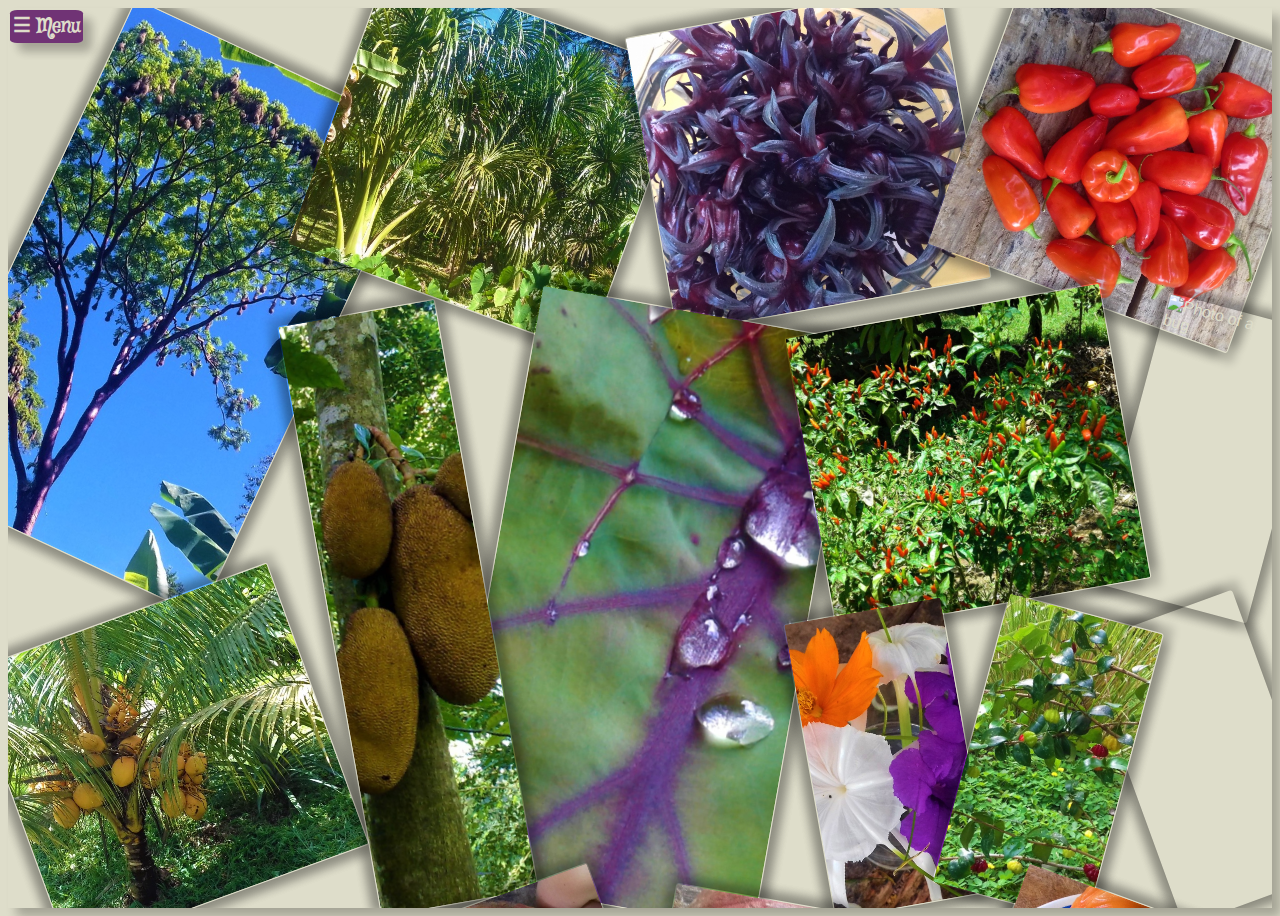
==== commit 44071708: "change local paths" ====
--- a/photos.html
+++ b/photos.html
@@ -47,142 +47,142 @@
         <section class="page" id="plants-section">
 
             <img class="photo big-photo rotate25 photo-1" onclick="openModal(); currentSlide(1)"
-                src="file:///C:/Users/Abc/Documents/Natalias%20projects/Portfolio/photos/Plants/photo1_1.jpg"
+                src="photos/Plants/photo1_1.jpg"
                 alt="Photo of Natalia">
             <img class="photo medium-photo rotate20 photo-2" onclick="openModal(); currentSlide(2)"
-                src="file:///C:/Users/Abc/Documents/Natalias%20projects/Portfolio/photos/Plants/photo1_2.jpg"
+                src="photos/Plants/photo1_2.jpg"
                 alt="Photo of a blue butterfly">
             <img class="photo medium-photo rotate-10 photo-3" onclick="openModal(); currentSlide(3)"
-                src="file:///C:/Users/Abc/Documents/Natalias%20projects/Portfolio/photos/Plants/photo1_3.jpg"
+                src="photos/Plants/photo1_3.jpg"
                 alt="Photo of acerolas">
             <img class="photo big-photo rotate20 photo-4" onclick="openModal(); currentSlide(4)"
-                src="file:///C:/Users/Abc/Documents/Natalias%20projects/Portfolio/photos/Plants/photo1_4.jpg"
+                src="photos/Plants/photo1_4.jpg"
                 alt="Photo of pineapples">
             <img class="photo small-photo rotate-20 photo-5" onclick="openModal(); currentSlide(5)"
-                src="file:///C:/Users/Abc/Documents/Natalias%20projects/Portfolio/photos/Plants/photo1_5.jpg"
+                src="photos/Plants/photo1_5.jpg"
                 alt="Photo of large pumpkins">
             <img class="photo medium-photo rotate-20 photo-6" onclick="openModal(); currentSlide(6)"
-                src="file:///C:/Users/Abc/Documents/Natalias%20projects/Portfolio/photos/Plants/photo1_6.jpg"
+                src="photos/Plants/photo1_6.jpg"
                 alt="Photo of a beautiful bug">
             <img class="photo small-photo rotate15 photo-7" onclick="openModal(); currentSlide(7)"
-                src="file:///C:/Users/Abc/Documents/Natalias%20projects/Portfolio/photos/Plants/photo1_7.jpg"
+                src="photos/Plants/photo1_7.jpg"
                 alt="Photo of a beautiful bug">
             <img class="move-up photo big-photo rotate10 photo-8" onclick="openModal(); currentSlide(8)"
-                src="file:///C:/Users/Abc/Documents/Natalias%20projects/Portfolio/photos/Plants/photo1_8.jpg"
+                src="photos/Plants/photo1_8.jpg"
                 alt="Photo of a beautiful bug">
             <img class="photo medium-photo rotate-10 photo-9" onclick="openModal(); currentSlide(9)"
-                src="file:///C:/Users/Abc/Documents/Natalias%20projects/Portfolio/photos/Plants/photo1_9.jpg"
+                src="photos/Plants/photo1_9.jpg"
                 alt="Photo of a beautiful bug">
             <img class="photo small-photo rotate-10 photo-10" onclick="openModal(); currentSlide(10)"
-                src="file:///C:/Users/Abc/Documents/Natalias%20projects/Portfolio/photos/Plants/photo1_10.jpg"
+                src="photos/Plants/photo1_10.jpg"
                 alt="Photo of a beautiful bug">
             <img class="photo small-photo rotate15 photo-11" onclick="openModal(); currentSlide(11)"
-                src="file:///C:/Users/Abc/Documents/Natalias%20projects/Portfolio/photos/Plants/photo1_11.jpg"
+                src="photos/Plants/photo1_11.jpg"
                 alt="Photo of a beautiful bug">
             <img class="photo big-photo rotate-10 photo-12" onclick="openModal(); currentSlide(12)"
-                src="file:///C:/Users/Abc/Documents/Natalias%20projects/Portfolio/photos/Plants/photo1_12.jpg"
+                src="photos/Plants/photo1_12.jpg"
                 alt="Photo of a beautiful bug">
         </section>
         <section class="page" id="fruits-section">1
             <img class="photo big-photo rotate15 photo-1" onclick="openModal(); currentSlide(13)"
-                src="file:///C:/Users/Abc/Documents/Natalias%20projects/Portfolio/photos/Fruits/photo2_1.jpg"
+                src="photos/Fruits/photo2_1.jpg"
                 alt="Photo of Natalia">
             <img class="photo medium-photo rotate-20 photo-2" onclick="openModal(); currentSlide(14)"
-                src="file:///C:/Users/Abc/Documents/Natalias%20projects/Portfolio/photos/Fruits/photo2_2.jpg"
+                src="photos/Fruits/photo2_2.jpg"
                 alt="Photo of a blue butterfly">
             <img class="photo medium-photo rotate10 photo-3" onclick="openModal(); currentSlide(15)"
-                src="file:///C:/Users/Abc/Documents/Natalias%20projects/Portfolio/photos/Fruits/photo2_3.jpg"
+                src="photos/Fruits/photo2_3.jpg"
                 alt="Photo of acerolas">
             <img class="photo big-photo rotate20 photo-4" onclick="openModal(); currentSlide(16)"
-                src="file:///C:/Users/Abc/Documents/Natalias%20projects/Portfolio/photos/Fruits/photo2_4.jpg"
+                src="photos/Fruits/photo2_4.jpg"
                 alt="Photo of pineapples">
             <img class="photo small-photo rotate-20 photo-5" onclick="openModal(); currentSlide(17)"
-                src="file:///C:/Users/Abc/Documents/Natalias%20projects/Portfolio/photos/Fruits/photo2_5.jpg"
+                src="photos/Fruits/photo2_5.jpg"
                 alt="Photo of large pumpkins">
             <img class="photo medium-photo rotate-20 photo-6" onclick="openModal(); currentSlide(18)"
-                src="file:///C:/Users/Abc/Documents/Natalias%20projects/Portfolio/photos/Fruits/photo2_6.jpg"
+                src="photos/Fruits/photo2_6.jpg"
                 alt="Photo of a beautiful bug">
             <img class="photo small-photo rotate15 photo-7" onclick="openModal(); currentSlide(19)"
-                src="file:///C:/Users/Abc/Documents/Natalias%20projects/Portfolio/photos/Fruits/photo2_7.jpg"
+                src="photos/Fruits/photo2_7.jpg"
                 alt="Photo of a beautiful bug">
             <img class="move-up photo big-photo rotate-10 photo-8" onclick="openModal(); currentSlide(20)"
-                src="file:///C:/Users/Abc/Documents/Natalias%20projects/Portfolio/photos/Fruits/photo2_8.jpg"
+                src="photos/Fruits/photo2_8.jpg"
                 alt="Photo of a beautiful bug">
             <img class="photo medium-photo rotate10 photo-9" onclick="openModal(); currentSlide(21)"
-                src="file:///C:/Users/Abc/Documents/Natalias%20projects/Portfolio/photos/Fruits/photo2_9.jpg"
+                src="photos/Fruits/photo2_9.jpg"
                 alt="Photo of a beautiful bug">
             <img class="photo small-photo rotate-10 photo-10" onclick="openModal(); currentSlide(22)"
-                src="file:///C:/Users/Abc/Documents/Natalias%20projects/Portfolio/photos/Fruits/photo2_10.jpg"
+                src="photos/Fruits/photo2_10.jpg"
                 alt="Photo of a beautiful bug">
             <img class="photo small-photo rotate15 photo-11" onclick="openModal(); currentSlide(23)"
-                src="file:///C:/Users/Abc/Documents/Natalias%20projects/Portfolio/photos/Fruits/photo2_11.jpg"
+                src="photos/Fruits/photo2_11.jpg"
                 alt="Photo of a beautiful bug">
             <img class="photo big-photo rotate10 photo-12" onclick="openModal(); currentSlide(24)"
-                src="file:///C:/Users/Abc/Documents/Natalias%20projects/Portfolio/photos/Fruits/photo2_12.jpg"
+                src="photos/Fruits/photo2_12.jpg"
                 alt="Photo of a beautiful bug">
         </section>
         <section class="page" id="animals-section">
             <img class="photo big-photo rotate15 photo-1" onclick="openModal(); currentSlide(25)"
-                src="file:///C:/Users/Abc/Documents/Natalias%20projects/Portfolio/photos/Animals/photo3_1.jpg" alt="">
+                src="photos/Animals/photo3_1.jpg" alt="">
             <img class="photo medium-photo rotate-20 photo-2" onclick="openModal(); currentSlide(26)"
-                src="file:///C:/Users/Abc/Documents/Natalias%20projects/Portfolio/photos/Animals/photo3_2.jpg" alt="">
+                src="photos/Animals/photo3_2.jpg" alt="">
             <img class="photo medium-photo rotate10 photo-3" onclick="openModal(); currentSlide(27)"
-                src="file:///C:/Users/Abc/Documents/Natalias%20projects/Portfolio/photos/Animals/photo3_3.jpg" alt="">
+                src="photos/Animals/photo3_3.jpg" alt="">
             <img class="photo big-photo rotate20 photo-4" onclick="openModal(); currentSlide(28)"
-                src="file:///C:/Users/Abc/Documents/Natalias%20projects/Portfolio/photos/Animals/photo3_4.jpg" alt="">
+                src="photos/Animals/photo3_4.jpg" alt="">
             <img class="photo small-photo rotate-20 photo-5" onclick="openModal(); currentSlide(29)"
-                src="file:///C:/Users/Abc/Documents/Natalias%20projects/Portfolio/photos/Animals/photo3_5.jpg" alt="">
+                src="photos/Animals/photo3_5.jpg" alt="">
             <img class="photo medium-photo rotate-20 photo-6" onclick="openModal(); currentSlide(30)"
-                src="file:///C:/Users/Abc/Documents/Natalias%20projects/Portfolio/photos/Animals/photo3_6.jpg" alt="">
+                src="photos/Animals/photo3_6.jpg" alt="">
             <img class="photo small-photo rotate15 photo-7" onclick="openModal(); currentSlide(31)"
-                src="file:///C:/Users/Abc/Documents/Natalias%20projects/Portfolio/photos/Animals/photo3_7.jpg" alt="">
+                src="photos/Animals/photo3_7.jpg" alt="">
             <img class="move-up photo big-photo rotate-10 photo-8" onclick="openModal(); currentSlide(32)"
-                src="file:///C:/Users/Abc/Documents/Natalias%20projects/Portfolio/photos/Animals/photo3_8.jpg" alt="">
+                src="photos/Animals/photo3_8.jpg" alt="">
             <img class="photo medium-photo rotate10 photo-9" onclick="openModal(); currentSlide(33)"
-                src="file:///C:/Users/Abc/Documents/Natalias%20projects/Portfolio/photos/Animals/photo3_9.jpg" alt="">
+                src="photos/Animals/photo3_9.jpg" alt="">
             <img class="photo small-photo rotate10 photo-10" onclick="openModal(); currentSlide(34)"
-                src="file:///C:/Users/Abc/Documents/Natalias%20projects/Portfolio/photos/Animals/photo3_10.jpg" alt="">
+                src="photos/Animals/photo3_10.jpg" alt="">
             <img class="photo small-photo rotate-15 photo-11" onclick="openModal(); currentSlide(35)"
-                src="file:///C:/Users/Abc/Documents/Natalias%20projects/Portfolio/photos/Animals/photo3_11.jpg" alt="">
+                src="photos/Animals/photo3_11.jpg" alt="">
             <img class="photo big-photo rotate10 photo-12" onclick="openModal(); currentSlide(36)"
-                src="file:///C:/Users/Abc/Documents/Natalias%20projects/Portfolio/photos/Animals/photo3_12.jpg" alt="">
+                src="photos/Animals/photo3_12.jpg" alt="">
         </section>
         <section class="page" id="food-section">
             <img class="photo big-photo rotate15 photo-1" onclick="openModal(); currentSlide(37)"
-                src="file:///C:/Users/Abc/Documents/Natalias%20projects/Portfolio/photos/Food/photo4_1.jpg"
+                src="photos/Food/photo4_1.jpg"
                 alt="Photo of Natalia">
             <img class="photo medium-photo rotate-20 photo-2" onclick="openModal(); currentSlide(38)"
-                src="file:///C:/Users/Abc/Documents/Natalias%20projects/Portfolio/photos/Food/photo4_2.jpg"
+                src="photos/Food/photo4_2.jpg"
                 alt="Photo of a blue butterfly">
             <img class="photo medium-photo rotate10 photo-3" onclick="openModal(); currentSlide(39)"
-                src="file:///C:/Users/Abc/Documents/Natalias%20projects/Portfolio/photos/Food/photo4_3.jpg"
+                src="photos/Food/photo4_3.jpg"
                 alt="Photo of acerolas">
             <img class="photo big-photo rotate20 photo-4" onclick="openModal(); currentSlide(40)"
-                src="file:///C:/Users/Abc/Documents/Natalias%20projects/Portfolio/photos/Food/photo4_4.jpg"
+                src="photos/Food/photo4_4.jpg"
                 alt="Photo of pineapples">
             <img class="photo small-photo rotate-20 photo-5" onclick="openModal(); currentSlide(41)"
-                src="file:///C:/Users/Abc/Documents/Natalias%20projects/Portfolio/photos/Food/photo4_5.jpg"
+                src="photos/Food/photo4_5.jpg"
                 alt="Photo of large pumpkins">
             <img class="photo medium-photo rotate-20 photo-6" onclick="openModal(); currentSlide(42)"
-                src="file:///C:/Users/Abc/Documents/Natalias%20projects/Portfolio/photos/Food/photo4_6.jpg"
+                src="photos/Food/photo4_6.jpg"
                 alt="Photo of a beautiful bug">
             <img class="photo small-photo rotate15 photo-7" onclick="openModal(); currentSlide(43)"
-                src="file:///C:/Users/Abc/Documents/Natalias%20projects/Portfolio/photos/Food/photo4_7.jpg"
+                src="photos/Food/photo4_7.jpg"
                 alt="Photo of a beautiful bug">
             <img class="move-up photo big-photo rotate-10 photo-8" onclick="openModal(); currentSlide(44)"
-                src="file:///C:/Users/Abc/Documents/Natalias%20projects/Portfolio/photos/Food/photo4_8.jpg"
+                src="photos/Food/photo4_8.jpg"
                 alt="Photo of a beautiful bug">
             <img class="photo medium-photo rotate10 photo-9" onclick="openModal(); currentSlide(45)"
-                src="file:///C:/Users/Abc/Documents/Natalias%20projects/Portfolio/photos/Food/photo4_9.jpg"
+                src="photos/Food/photo4_9.jpg"
                 alt="Photo of a beautiful bug">
             <img class="photo small-photo rotate-10 photo-10" onclick="openModal(); currentSlide(46)"
-                src="file:///C:/Users/Abc/Documents/Natalias%20projects/Portfolio/photos/Food/photo4_10.jpg"
+                src="photos/Food/photo4_10.jpg"
                 alt="Photo of a beautiful bug">
             <img class="photo small-photo rotate15 photo-11" onclick="openModal(); currentSlide(47)"
-                src="file:///C:/Users/Abc/Documents/Natalias%20projects/Portfolio/photos/Food/photo4_11.jpg"
+                src="photos/Food/photo4_11.jpg"
                 alt="Photo of a beautiful bug">
             <img class="photo big-photo rotate10 photo-12" onclick="openModal(); currentSlide(48)"
-                src="file:///C:/Users/Abc/Documents/Natalias%20projects/Portfolio/photos/Food/photo4_12.jpg"
+                src="photos/Food/photo4_12.jpg"
                 alt="Photo of a beautiful bug">
         </section>
     </main>
@@ -190,152 +190,152 @@
         <span class="close cursor" onclick="closeModal()">&times;</span>
         <div class="modal-content">
             <div class="mySlides">
-                <img src="file:///C:/Users/Abc/Documents/Natalias%20projects/Portfolio/photos/Plants/photo1_1.jpg">
-            </div>
-            <div class="mySlides">
-                <img src="file:///C:/Users/Abc/Documents/Natalias%20projects/Portfolio/photos/Plants/photo1_2.jpg">
-            </div>
-            <div class="mySlides">
-                <img src="file:///C:/Users/Abc/Documents/Natalias%20projects/Portfolio/photos/Plants/photo1_3.jpg">
-            </div>
-            <div class="mySlides">
-                <img src="file:///C:/Users/Abc/Documents/Natalias%20projects/Portfolio/photos/Plants/photo1_4.jpg">
-            </div>
-            <div class="mySlides">
-                <img src="file:///C:/Users/Abc/Documents/Natalias%20projects/Portfolio/photos/Plants/photo1_5.jpg">
-            </div>
-            <div class="mySlides">
-                <img src="file:///C:/Users/Abc/Documents/Natalias%20projects/Portfolio/photos/Plants/photo1_6.jpg">
-            </div>
-            <div class="mySlides">
-                <img src="file:///C:/Users/Abc/Documents/Natalias%20projects/Portfolio/photos/Plants/photo1_7.jpg">
-            </div>
-            <div class="mySlides">
-                <img src="file:///C:/Users/Abc/Documents/Natalias%20projects/Portfolio/photos/Plants/photo1_8.jpg">
-            </div>
-            <div class="mySlides">
-                <img src="file:///C:/Users/Abc/Documents/Natalias%20projects/Portfolio/photos/Plants/photo1_9.jpg">
-            </div>
-            <div class="mySlides">
-                <img src="file:///C:/Users/Abc/Documents/Natalias%20projects/Portfolio/photos/Plants/photo1_10.jpg">
-            </div>
-            <div class="mySlides">
-                <img src="file:///C:/Users/Abc/Documents/Natalias%20projects/Portfolio/photos/Plants/photo1_11.jpg">
+                <img src="photos/Plants/photo1_1.jpg">
+            </div>
+            <div class="mySlides">
+                <img src="photos/Plants/photo1_2.jpg">
+            </div>
+            <div class="mySlides">
+                <img src="photos/Plants/photo1_3.jpg">
+            </div>
+            <div class="mySlides">
+                <img src="photos/Plants/photo1_4.jpg">
+            </div>
+            <div class="mySlides">
+                <img src="photos/Plants/photo1_5.jpg">
+            </div>
+            <div class="mySlides">
+                <img src="photos/Plants/photo1_6.jpg">
+            </div>
+            <div class="mySlides">
+                <img src="photos/Plants/photo1_7.jpg">
+            </div>
+            <div class="mySlides">
+                <img src="photos/Plants/photo1_8.jpg">
+            </div>
+            <div class="mySlides">
+                <img src="photos/Plants/photo1_9.jpg">
+            </div>
+            <div class="mySlides">
+                <img src="photos/Plants/photo1_10.jpg">
+            </div>
+            <div class="mySlides">
+                <img src="photos/Plants/photo1_11.jpg">
             </div>
             <div class="mySlides">
                 <img style="height:100%"
-                    src="file:///C:/Users/Abc/Documents/Natalias%20projects/Portfolio/photos/Plants/photo1_12.jpg">
-            </div>
-            <div class="mySlides">
-                <img src="file:///C:/Users/Abc/Documents/Natalias%20projects/Portfolio/photos/Fruits/photo2_1.jpg">
-            </div>
-            <div class="mySlides">
-                <img src="file:///C:/Users/Abc/Documents/Natalias%20projects/Portfolio/photos/Fruits/photo2_2.jpg">
-            </div>
-            <div class="mySlides">
-                <img src="file:///C:/Users/Abc/Documents/Natalias%20projects/Portfolio/photos/Fruits/photo2_3.jpg">
-            </div>
-            <div class="mySlides">
-                <img src="file:///C:/Users/Abc/Documents/Natalias%20projects/Portfolio/photos/Fruits/photo2_4.jpg">
-            </div>
-            <div class="mySlides">
-                <img src="file:///C:/Users/Abc/Documents/Natalias%20projects/Portfolio/photos/Fruits/photo2_5.jpg">
-            </div>
-            <div class="mySlides">
-                <img src="file:///C:/Users/Abc/Documents/Natalias%20projects/Portfolio/photos/Fruits/photo2_6.jpg">
-            </div>
-            <div class="mySlides">
-                <img src="file:///C:/Users/Abc/Documents/Natalias%20projects/Portfolio/photos/Fruits/photo2_7.jpg">
-            </div>
-            <div class="mySlides">
-                <img src="file:///C:/Users/Abc/Documents/Natalias%20projects/Portfolio/photos/Fruits/photo2_8.jpg">
-            </div>
-            <div class="mySlides">
-                <img src="file:///C:/Users/Abc/Documents/Natalias%20projects/Portfolio/photos/Fruits/photo2_9.jpg">
-            </div>
-            <div class="mySlides">
-                <img src="file:///C:/Users/Abc/Documents/Natalias%20projects/Portfolio/photos/Fruits/photo2_10.jpg">
-            </div>
-            <div class="mySlides">
-                <img src="file:///C:/Users/Abc/Documents/Natalias%20projects/Portfolio/photos/Fruits/photo2_11.jpg">
+                    src="photos/Plants/photo1_12.jpg">
+            </div>
+            <div class="mySlides">
+                <img src="photos/Fruits/photo2_1.jpg">
+            </div>
+            <div class="mySlides">
+                <img src="photos/Fruits/photo2_2.jpg">
+            </div>
+            <div class="mySlides">
+                <img src="photos/Fruits/photo2_3.jpg">
+            </div>
+            <div class="mySlides">
+                <img src="photos/Fruits/photo2_4.jpg">
+            </div>
+            <div class="mySlides">
+                <img src="photos/Fruits/photo2_5.jpg">
+            </div>
+            <div class="mySlides">
+                <img src="photos/Fruits/photo2_6.jpg">
+            </div>
+            <div class="mySlides">
+                <img src="photos/Fruits/photo2_7.jpg">
+            </div>
+            <div class="mySlides">
+                <img src="photos/Fruits/photo2_8.jpg">
+            </div>
+            <div class="mySlides">
+                <img src="photos/Fruits/photo2_9.jpg">
+            </div>
+            <div class="mySlides">
+                <img src="photos/Fruits/photo2_10.jpg">
+            </div>
+            <div class="mySlides">
+                <img src="photos/Fruits/photo2_11.jpg">
             </div>
             <div class="mySlides">
                 <img style="height:100%"
-                    src="file:///C:/Users/Abc/Documents/Natalias%20projects/Portfolio/photos/Fruits/photo2_12.jpg">
-            </div>
-            <div class="mySlides">
-                <img src="file:///C:/Users/Abc/Documents/Natalias%20projects/Portfolio/photos/Animals/photo3_1.jpg">
-            </div>
-            <div class="mySlides">
-                <img src="file:///C:/Users/Abc/Documents/Natalias%20projects/Portfolio/photos/Animals/photo3_2.jpg">
-            </div>
-            <div class="mySlides">
-                <img src="file:///C:/Users/Abc/Documents/Natalias%20projects/Portfolio/photos/Animals/photo3_3.jpg">
-            </div>
-            <div class="mySlides">
-                <img src="file:///C:/Users/Abc/Documents/Natalias%20projects/Portfolio/photos/Animals/photo3_4.jpg">
-            </div>
-            <div class="mySlides">
-                <img src="file:///C:/Users/Abc/Documents/Natalias%20projects/Portfolio/photos/Animals/photo3_5.jpg">
-            </div>
-            <div class="mySlides">
-                <img src="file:///C:/Users/Abc/Documents/Natalias%20projects/Portfolio/photos/Animals/photo3_6.jpg">
-            </div>
-            <div class="mySlides">
-                <img src="file:///C:/Users/Abc/Documents/Natalias%20projects/Portfolio/photos/Animals/photo3_7.jpg">
-            </div>
-            <div class="mySlides">
-                <img src="file:///C:/Users/Abc/Documents/Natalias%20projects/Portfolio/photos/Animals/photo3_8.jpg">
-            </div>
-            <div class="mySlides">
-                <img src="file:///C:/Users/Abc/Documents/Natalias%20projects/Portfolio/photos/Animals/photo3_9.jpg">
-            </div>
-            <div class="mySlides">
-                <img src="file:///C:/Users/Abc/Documents/Natalias%20projects/Portfolio/photos/Animals/photo3_10.jpg">
-            </div>
-            <div class="mySlides">
-                <img src="file:///C:/Users/Abc/Documents/Natalias%20projects/Portfolio/photos/Animals/photo3_11.jpg">
+                    src="photos/Fruits/photo2_12.jpg">
+            </div>
+            <div class="mySlides">
+                <img src="photos/Animals/photo3_1.jpg">
+            </div>
+            <div class="mySlides">
+                <img src="photos/Animals/photo3_2.jpg">
+            </div>
+            <div class="mySlides">
+                <img src="photos/Animals/photo3_3.jpg">
+            </div>
+            <div class="mySlides">
+                <img src="photos/Animals/photo3_4.jpg">
+            </div>
+            <div class="mySlides">
+                <img src="photos/Animals/photo3_5.jpg">
+            </div>
+            <div class="mySlides">
+                <img src="photos/Animals/photo3_6.jpg">
+            </div>
+            <div class="mySlides">
+                <img src="photos/Animals/photo3_7.jpg">
+            </div>
+            <div class="mySlides">
+                <img src="photos/Animals/photo3_8.jpg">
+            </div>
+            <div class="mySlides">
+                <img src="photos/Animals/photo3_9.jpg">
+            </div>
+            <div class="mySlides">
+                <img src="photos/Animals/photo3_10.jpg">
+            </div>
+            <div class="mySlides">
+                <img src="photos/Animals/photo3_11.jpg">
             </div>
             <div class="mySlides">
                 <img style="height:100%"
-                    src="file:///C:/Users/Abc/Documents/Natalias%20projects/Portfolio/photos/Animals/photo3_12.jpg">
-            </div>
-            <div class="mySlides">
-                <img src="file:///C:/Users/Abc/Documents/Natalias%20projects/Portfolio/photos/Food/photo4_1.jpg">
-            </div>
-            <div class="mySlides">
-                <img src="file:///C:/Users/Abc/Documents/Natalias%20projects/Portfolio/photos/Food/photo4_2.jpg">
-            </div>
-            <div class="mySlides">
-                <img src="file:///C:/Users/Abc/Documents/Natalias%20projects/Portfolio/photos/Food/photo4_3.jpg">
-            </div>
-            <div class="mySlides">
-                <img src="file:///C:/Users/Abc/Documents/Natalias%20projects/Portfolio/photos/Food/photo4_4.jpg">
-            </div>
-            <div class="mySlides">
-                <img src="file:///C:/Users/Abc/Documents/Natalias%20projects/Portfolio/photos/Food/photo4_5.jpg">
-            </div>
-            <div class="mySlides">
-                <img src="file:///C:/Users/Abc/Documents/Natalias%20projects/Portfolio/photos/Food/photo4_6.jpg">
-            </div>
-            <div class="mySlides">
-                <img src="file:///C:/Users/Abc/Documents/Natalias%20projects/Portfolio/photos/Food/photo4_7.jpg">
-            </div>
-            <div class="mySlides">
-                <img src="file:///C:/Users/Abc/Documents/Natalias%20projects/Portfolio/photos/Food/photo4_8.jpg">
-            </div>
-            <div class="mySlides">
-                <img src="file:///C:/Users/Abc/Documents/Natalias%20projects/Portfolio/photos/Food/photo4_9.jpg">
-            </div>
-            <div class="mySlides">
-                <img src="file:///C:/Users/Abc/Documents/Natalias%20projects/Portfolio/photos/Food/photo4_10.jpg">
-            </div>
-            <div class="mySlides">
-                <img src="file:///C:/Users/Abc/Documents/Natalias%20projects/Portfolio/photos/Food/photo4_11.jpg">
+                    src="photos/Animals/photo3_12.jpg">
+            </div>
+            <div class="mySlides">
+                <img src="photos/Food/photo4_1.jpg">
+            </div>
+            <div class="mySlides">
+                <img src="photos/Food/photo4_2.jpg">
+            </div>
+            <div class="mySlides">
+                <img src="photos/Food/photo4_3.jpg">
+            </div>
+            <div class="mySlides">
+                <img src="photos/Food/photo4_4.jpg">
+            </div>
+            <div class="mySlides">
+                <img src="photos/Food/photo4_5.jpg">
+            </div>
+            <div class="mySlides">
+                <img src="photos/Food/photo4_6.jpg">
+            </div>
+            <div class="mySlides">
+                <img src="photos/Food/photo4_7.jpg">
+            </div>
+            <div class="mySlides">
+                <img src="photos/Food/photo4_8.jpg">
+            </div>
+            <div class="mySlides">
+                <img src="photos/Food/photo4_9.jpg">
+            </div>
+            <div class="mySlides">
+                <img src="photos/Food/photo4_10.jpg">
+            </div>
+            <div class="mySlides">
+                <img src="photos/Food/photo4_11.jpg">
             </div>
             <div class="mySlides">
                 <img style="height:100%"
-                    src="file:///C:/Users/Abc/Documents/Natalias%20projects/Portfolio/photos/Food/photo4_12.jpg">
+                    src="photos/Food/photo4_12.jpg">
             </div>
 
             <a class="prev" onclick="plusSlides(-1)">&#10094;</a>
@@ -345,4 +345,4 @@
     <script type="text/javascript" src="photos.js"></script>
 </body>
 
-</html>
+</html>--- a/photos.css
+++ b/photos.css
@@ -0,0 +1,626 @@
+@import url('https://fonts.googleapis.com/css?family=Mystery+Quest&display=swap');
+
+* {
+    box-sizing: border-box;
+}
+
+body {
+    overflow: hidden;
+    --background-color: #deddca;
+    --text-color: #deddca;
+    --nav-background: #703375;
+    --menu-background: #737583;
+    --project-text: #627a4e;
+    background-color: var(--background-color);
+    color: var(--text-color);
+    font-size: 100%;
+    font-family: 'Roboto', sans-serif;
+    height: 100vh;
+    scroll-behavior: smooth;
+}
+
+
+.sidenav {
+    z-index: 2001;
+    height: 100%;
+    width: 0;
+    position: fixed;
+    top: 0;
+    left: 0;
+    overflow-x: hidden;
+    transition: 0.5s;
+    padding-top: 60px;
+    background-color: var(--nav-background);
+    box-shadow: 8px 8px 10px rgba(0, 0, 0, 0.2), 10px 10px 10px rgba(0, 0, 0, 0.075);
+}
+
+.sidenav a,
+#menu-open {
+    padding: 8px 8px 8px 32px;
+    text-decoration: none;
+    font-size: 25px;
+    color: var(--text-color);
+    display: block;
+    transition: 0.3s;
+    font-family: 'Mystery Quest', cursive;
+}
+
+.sidenav a:hover,
+#menu-open:hover {
+    transform: scale(1.1);
+    /* (150% zoom - Note: if the zoom is too large, it will go outside of the viewport) */
+    color: white;
+}
+
+.sidenav .closebtn {
+    position: absolute;
+    top: 0;
+    right: 25px;
+    font-size: 36px;
+    margin-left: 50px;
+}
+
+
+#menu-open {
+    font-family: 'Mystery Quest', cursive;
+    color: var(--text-color);
+    z-index: 2000;
+    position: absolute;
+    top: 10px;
+    left: 10px;
+    font-size: 20px;
+    cursor: pointer;
+    background-color: var(--nav-background);
+    font-weight: bold;
+    border-radius: 10%;
+    padding: 3px;
+    box-shadow: 8px 8px 10px rgba(0, 0, 0, 0.2), 10px 10px 10px rgba(0, 0, 0, 0.075);
+
+}
+
+main {
+    background-image: url("file:///C:/Users/Abc/Documents/Natalias%20projects/Portfolio/photos/img-noise-361x370.png");
+    scroll-snap-type: y mandatory;
+    overflow-y: scroll;
+    overflow-x: hidden;
+    scrollbar-color: var(--nav-background) var(--text-color);
+    box-shadow: 8px 8px 10px rgba(0, 0, 0, 0.2), 10px 10px 10px rgba(0, 0, 0, 0.075);
+    height: 100%;
+}
+
+.page {
+    scroll-snap-align: start;
+    scroll-snap-stop: always;
+    width: 100vw;
+    height: 100%;
+    display: grid;
+    grid-template-columns: 1fr 1fr 1fr 1fr 1fr 1fr 1fr 1fr;
+    grid-template-rows: 1fr 1fr 1fr;
+    justify-items: center;
+    align-items: center;
+
+}
+
+.photo {
+    object-fit: cover;
+    display: block;
+    box-shadow: 8px 8px 10px rgba(0, 0, 0, 0.2), -8px 8px 10px rgba(0, 0, 0, 0.2), 8px -8px 10px rgba(0, 0, 0, 0.2), -8px -8px 10px rgba(0, 0, 0, 0.2);
+    border-radius: 3px;
+    padding: 1px;
+    /*transition:
+  box-shadow 0.5s linear 0.5s,
+  transform 0.5s linear 1s;*/
+}
+
+.photo-1 {
+    grid-column-start: 1;
+    grid-column-end: 3;
+    grid-row-start: 1;
+    grid-row-end: 3;
+    width: calc(100vw / 4);
+    height: calc((100vh - 100px) * 2 / 3);
+}
+
+.photo-2 {
+    grid-column-start: 3;
+    grid-column-end: 5;
+    grid-row-start: 1;
+    grid-row-end: 2;
+    width: calc(100vw / 4);
+    height: calc(100vh / 3);
+}
+
+.photo-3 {
+    grid-column-start: 5;
+    grid-column-end: 7;
+    grid-row-start: 1;
+    grid-row-end: 2;
+    width: calc(100vw / 4);
+    height: calc(100vh / 3);
+}
+
+.photo-4 {
+    grid-column-start: 7;
+    grid-column-end: 9;
+    grid-row-start: 1;
+    grid-row-end: 2;
+    width: calc(100vw / 4);
+    height: calc(100vh / 3);
+}
+
+.photo-5 {
+    grid-column-start: 8;
+    grid-column-end: 9;
+    grid-row-start: 3;
+    grid-row-end: 4;
+    width: calc(100vw / 8);
+    height: calc(100vh / 3);
+}
+
+.photo-6 {
+    grid-column-start: 1;
+    grid-column-end: 3;
+    grid-row-start: 3;
+    grid-row-end: 4;
+    width: calc(100vw / 4);
+    height: calc(100vh / 3);
+}
+
+.photo-7 {
+    grid-column-start: 8;
+    grid-column-end: 9;
+    grid-row-start: 2;
+    grid-row-end: 3;
+    width: calc(100vw / 8);
+    height: calc(100vh / 3);
+}
+
+.photo-8 {
+    grid-column-start: 4;
+    grid-column-end: 6;
+    grid-row-start: 2;
+    grid-row-end: 4;
+    width: calc(100vw / 4);
+    height: calc(100vh * 2 / 3);
+}
+
+.photo-9 {
+    grid-column-start: 6;
+    grid-column-end: 8;
+    grid-row-start: 2;
+    grid-row-end: 3;
+    width: calc(100vw / 4);
+    height: calc(100vh / 3);
+}
+
+.photo-10 {
+    grid-column-start: 6;
+    grid-column-end: 7;
+    grid-row-start: 3;
+    grid-row-end: 4;
+    width: calc(100vw / 8);
+    height: calc(100vh / 3);
+}
+
+.photo-11 {
+    grid-column-start: 7;
+    grid-column-end: 8;
+    grid-row-start: 3;
+    grid-row-end: 4;
+    width: calc(100vw / 8);
+    height: calc(100vh / 3);
+}
+
+.photo-12 {
+    grid-column-start: 3;
+    grid-column-end: 4;
+    grid-row-start: 2;
+    grid-row-end: 4;
+    width: calc(100vw / 8);
+    height: calc(100vh * 2 / 3);
+}
+
+.rotate10 {
+    transform: rotate(10deg);
+}
+
+.rotate-10 {
+    transform: rotate(-10deg);
+}
+
+.rotate15 {
+    transform: rotate(15deg);
+}
+
+.rotate-15 {
+    transform: rotate(-15deg);
+}
+
+.rotate20 {
+    transform: rotate(20deg);
+}
+
+.rotate25 {
+    transform: rotate(25deg);
+}
+
+.rotate-20 {
+    transform: rotate(-20deg);
+}
+
+
+.photo:hover {
+    z-index: 1000;
+    transform: scale(1.1);
+
+
+}
+
+/*Modal Styles */
+/* Modal Content */
+.modal {
+    display: none;
+    position: fixed;
+    z-index: 1;
+    left: 0;
+    top: 0;
+    width: 100vw;
+    height: 100vh;
+    margin: 0 auto;
+    padding: 0;
+    align-items: center;
+    justify-content: center;
+    background-color: rgba(18, 19, 19, 0.5);
+}
+
+.modal-content {
+    position: relative;
+    background-color: #fefefe00;
+    display: flex;
+    align-items: center;
+    justify-content: center;
+    margin: 0 auto;
+    padding: 0;
+    width: 90vw;
+    height: 100vh;
+    max-height: 90%;
+    max-width: 1200px;
+}
+
+/* The Close Button */
+.close {
+    color: white;
+    position: absolute;
+    top: 10px;
+    right: 25px;
+    font-size: 35px;
+    font-weight: bold;
+    z-index: 3000;
+}
+
+.close:hover,
+.close:focus {
+    color: #999;
+    text-decoration: none;
+    cursor: pointer;
+}
+
+.mySlides {
+    box-shadow: 8px 8px 10px rgba(0, 0, 0, 0.2), 10px 10px 10px rgba(0, 0, 0, 0.075);
+    display: none;
+    width: 90vw;
+    height: 100vh;
+    object-fit: cover;
+    align-items: center;
+    justify-content: center;
+}
+
+
+.cursor {
+    cursor: pointer;
+}
+
+/* Next & previous buttons */
+.prev,
+.next {
+    cursor: pointer;
+    position: absolute;
+    top: 50%;
+    width: auto;
+    padding: 16px;
+    color: white;
+    font-weight: bold;
+    font-size: 30px;
+    transition: 0.6s ease;
+    user-select: none;
+    -webkit-user-select: none;
+}
+
+/* Position the "next button" to the right */
+.next {
+    right: 0;
+    border-radius: 3px 0 0 3px;
+}
+
+.prev {
+    left: 0;
+    border-radius: 0 3px 3px 0;
+}
+
+
+/* On hover, add a black background color with a little bit see-through */
+.prev:hover,
+.next:hover {
+    background-color: rgba(0, 0, 0, 0.445);
+}
+
+.fa-spin-hover:hover,
+.nav-link *:hover>i {
+    animation: fa-spin 2s infinite linear;
+}
+
+.nav-link {
+    display: flex;
+}
+
+.nav-link i {
+    order: 1;
+}
+
+.nav-link span {
+    order: 2;
+}
+
+@media (max-width: 700px) {
+    .photo {
+        padding: 0;
+    }
+    .page {
+        display: grid;
+        grid-template-columns: 1fr 1fr 1fr 1fr;
+        grid-template-rows: 1fr 1fr 1fr 1fr 1fr 1fr;
+    }
+
+    .photo-1 {
+        grid-column-start: 1;
+        grid-column-end: 3;
+        grid-row-start: 1;
+        grid-row-end: 3;
+        width: calc(100vw / 2);
+        height: calc(100vh / 3);
+    }
+
+    .photo-2 {
+        grid-column-start: 3;
+        grid-column-end: 5;
+        grid-row-start: 1;
+        grid-row-end: 2;
+        width: calc(100vw * 0.4);
+        height: calc(100vh / 6);
+    }
+
+    .photo-3 {
+        grid-column-start: 1;
+        grid-column-end: 3;
+        grid-row-start: 4;
+        grid-row-end: 5;
+        width: calc(100vw * 0.4);
+        height: calc(100vh / 6);
+    }
+
+    .photo-4 {
+        grid-column-start: 3;
+        grid-column-end: 5;
+        grid-row-start: 4;
+        grid-row-end: 5;
+        width: calc(100vw * 0.3);
+        height: calc(100vh / 6);
+        justify-self: start;
+    }
+
+    .photo-5 {
+        grid-column-start: 4;
+        grid-column-end: 5;
+        grid-row-start: 5;
+        grid-row-end: 6;
+        width: calc(100vw / 4);
+        height: calc(100vh / 6);
+        justify-self: start;
+        position: relative;
+        left: -20px;
+    }
+
+    .photo-6 {
+        grid-column-start: 1;
+        grid-column-end: 3;
+        grid-row-start: 3;
+        grid-row-end: 4;
+        width: calc(100vw * 0.4);
+        height: calc(100vh / 6);
+    }
+
+    .photo-7 {
+        grid-column-start: 4;
+        grid-column-end: 5;
+        grid-row-start: 6;
+        grid-row-end: 7;
+        width: calc(100vw * 0.25);
+        height: calc(100vh / 6);
+    }
+
+    .photo-8 {
+        grid-column-start: 3;
+        grid-column-end: 5;
+        grid-row-start: 2;
+        grid-row-end: 4;
+        width: calc(100vw / 2);
+        height: calc(100vh / 3);
+    }
+
+    .photo-9 {
+        grid-column-start: 2;
+        grid-column-end: 4;
+        grid-row-start: 5;
+        grid-row-end: 6;
+        width: calc(100vw / 4);
+        height: calc(100vh / 6);
+    }
+
+    .photo-10 {
+        grid-column-start: 2;
+        grid-column-end: 3;
+        grid-row-start: 6;
+        grid-row-end: 7;
+        width: calc(100vw * 0.25);
+        height: calc(100vh / 6);
+    }
+
+    .photo-11 {
+        grid-column-start: 3;
+        grid-column-end: 4;
+        grid-row-start: 6;
+        grid-row-end: 7;
+        width: calc(100vw * 0.25);
+        height: calc(100vh / 6);
+    }
+
+    .photo-12 {
+        grid-column-start: 1;
+        grid-column-end: 2;
+        grid-row-start: 5;
+        grid-row-end: 7;
+        width: calc(100vw / 4);
+        height: calc(100vh / 3);
+    }
+}
+
+
+@media (max-width: 550px) {
+    .photo {
+        padding: 0;
+    }
+    .page {
+        display: grid;
+        grid-template-columns: 1fr 1fr 1fr 1fr;
+        grid-template-rows: 1fr 1fr 1fr 1fr 1fr 1fr;
+    }
+
+    .photo-1 {
+        grid-column-start: 1;
+        grid-column-end: 3;
+        grid-row-start: 1;
+        grid-row-end: 3;
+        width: calc(100vw / 2);
+        height: calc(100vh * 2 / 6);
+    }
+
+    .photo-2 {
+        grid-column-start: 3;
+        grid-column-end: 5;
+        grid-row-start: 1;
+        grid-row-end: 2;
+        width: calc(100vw / 2);
+        height: calc(100vh /6);
+    }
+
+    .photo-3 {
+        grid-column-start: 1;
+        grid-column-end: 3;
+        grid-row-start: 4;
+        grid-row-end: 5;
+        width: calc(100vw / 2);
+        height: calc(100vh / 6);
+    }
+
+    .photo-4 {
+        grid-column-start: 3;
+        grid-column-end: 5;
+        grid-row-start: 4;
+        grid-row-end: 5;
+        width: calc(100vw / 2);
+        height: calc(100vh / 6);
+    }
+
+    .photo-5 {
+        grid-column-start: 4;
+        grid-column-end: 5;
+        grid-row-start: 5;
+        grid-row-end: 6;
+        width: calc(100vw / 4);
+        height: calc(100vh / 6);
+    }
+
+    .photo-6 {
+        grid-column-start: 1;
+        grid-column-end: 3;
+        grid-row-start: 3;
+        grid-row-end: 4;
+        width: calc(100vw / 2);
+        height: calc(100vh / 6);
+    }
+
+    .photo-7 {
+        grid-column-start: 4;
+        grid-column-end: 5;
+        grid-row-start: 6;
+        grid-row-end: 7;
+        width: calc(100vw / 4);
+        height: calc(100vh / 6);
+    }
+
+    .photo-8 {
+        grid-column-start: 3;
+        grid-column-end: 5;
+        grid-row-start: 2;
+        grid-row-end: 4;
+        width: calc(100vw / 2);
+        height: calc(100vh * 2 / 6);
+    }
+
+    .photo-9 {
+        grid-column-start: 2;
+        grid-column-end: 4;
+        grid-row-start: 5;
+        grid-row-end: 6;
+        width: calc(100vw / 2);
+        height: calc(100vh / 6);
+    }
+
+    .photo-10 {
+        grid-column-start: 2;
+        grid-column-end: 3;
+        grid-row-start: 6;
+        grid-row-end: 7;
+        width: calc(100vw / 4);
+        height: calc(100vh - / 6);
+    }
+
+    .photo-11 {
+        grid-column-start: 3;
+        grid-column-end: 4;
+        grid-row-start: 6;
+        grid-row-end: 7;
+        width: calc(100vw / 4);
+        height: calc(100vh / 6);
+    }
+
+    .photo-12 {
+        grid-column-start: 1;
+        grid-column-end: 2;
+        grid-row-start: 5;
+        grid-row-end: 7;
+        width: calc(100vw / 4);
+        height: calc(100vh * 2 / 6);
+    }
+}
+
+@media screen and (max-height: 450px) {
+
+    .sidenav {
+        padding-top: 15px;
+    }
+
+    .sidenav a {
+        font-size: 18px;
+    }
+}